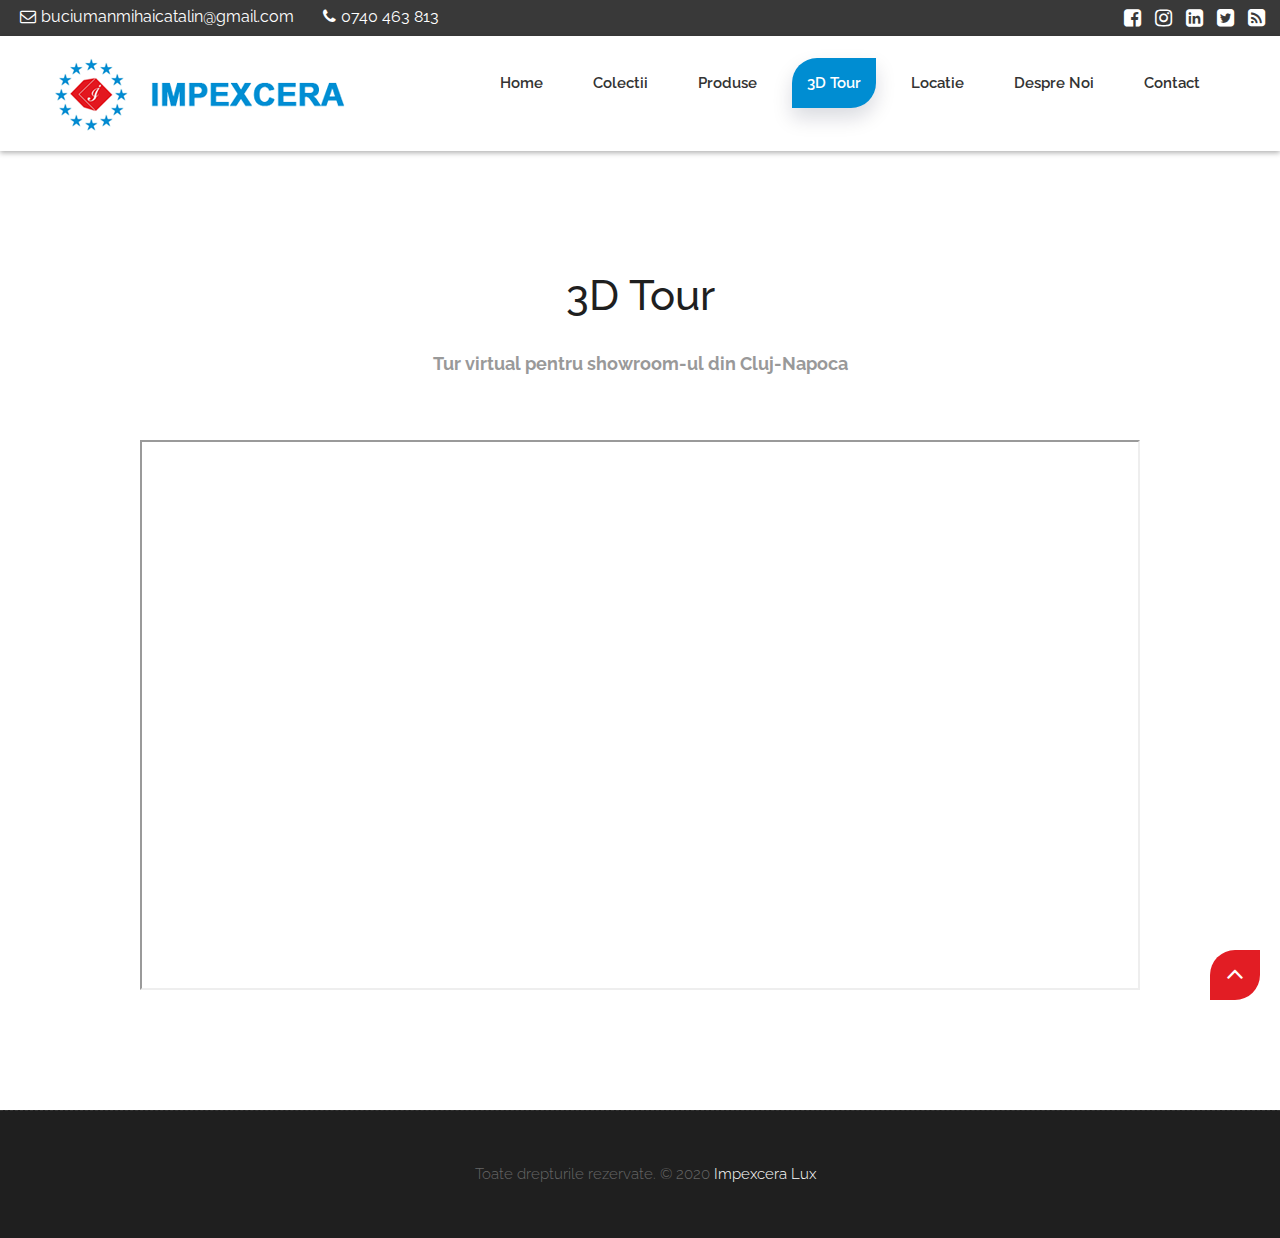
==== 3D.html @ bd49c6f1 "Split into 2 repositories" ====
<!DOCTYPE html>
<html lang="en">

    <!-- Basic -->
    <meta charset="utf-8">
    <meta http-equiv="X-UA-Compatible" content="IE=edge">

    <!-- Mobile Metas -->
    <meta name="viewport" content="width=device-width, minimum-scale=1.0, maximum-scale=1.0, user-scalable=no">

     <!-- Site Metas -->
    <title>Impexcera Lux</title>
    <meta name="keywords" content="">
    <meta name="description" content="">
    <meta name="author" content="">

    <!-- Site Icons -->
    <link rel="shortcut icon" href="images/favicon_impexcera.ico" type="image/x-icon" />
    <link rel="apple-touch-icon" href="images/logos/favicon_impexcera.png">

    <!-- Bootstrap CSS -->
    <link rel="stylesheet" href="css/bootstrap.min.css">
    <!-- Site CSS -->
    <link rel="stylesheet" href="style.css">
    <!-- Responsive CSS -->
    <link rel="stylesheet" href="css/responsive.css">
    <!-- Custom CSS -->
    <link rel="stylesheet" href="css/custom.css">

    <!-- Modernizer for Portfolio -->
    <script src="js/modernizer.js"></script>

</head>
<body>

	<div class="top-bar">
		<div class="container-fluid">
			<div class="row">
				<div class="col-md-6 col-sm-6">
					<div class="left-top">
						<div class="email-box">
							<a href="#"><i class="fa fa-envelope-o" aria-hidden="true"></i>buciumanmihaicatalin@gmail.com</a>
						</div>
						<div class="phone-box">
							<a href="tel:0740463813"><i class="fa fa-phone" aria-hidden="true"></i>0740 463 813</a>
						</div>
					</div>
				</div>
				<div class="col-md-6 col-sm-6">
					<div class="right-top">
						<div class="social-box">
							<ul>
								<li><a href="#"><i class="fa fa-facebook-square" aria-hidden="true"></i></a></li>
								<li><a href="#"><i class="fa fa-instagram" aria-hidden="true"></i></a></li>
								<li><a href="#"><i class="fa fa-linkedin-square" aria-hidden="true"></i></a></li>
								<li><a href="#"><i class="fa fa-twitter-square" aria-hidden="true"></i></a></li>
								<li><a href="#"><i class="fa fa-rss-square" aria-hidden="true"></i></a></li>
							<ul>
						</div>
					</div>
				</div>
			</div>
		</div>
	</div>
    <header class="header header_style_01">
        <nav class="megamenu navbar navbar-default">
            <div class="container-fluid">
                <div class="navbar-header">
                    <button type="button" class="navbar-toggle collapsed" data-toggle="collapse" data-target="#navbar" aria-expanded="false" aria-controls="navbar">
                        <span class="sr-only">Toggle navigation</span>
                        <span class="icon-bar"></span>
                        <span class="icon-bar"></span>
                        <span class="icon-bar"></span>
                    </button>
                    <a class="navbar-brand" href="index.html"><img src="images/logos/logo.png" alt="image"></a>
                </div>
                <div id="navbar" class="navbar-collapse collapse">
                    <ul class="nav navbar-nav navbar-right">
                        <li><a href="index.html">Home</a></li>
                        <li><a href="portfolio.html">Colectii</a></li>
                        <li><a href="elements.html">Produse</a></li>
                        <li><a class="active" href="3D.html">3D Tour</a></li>
                        <li><a href="locatie.html">Locatie</a></li>
                        <li><a href="about-us.html">Despre noi</a></li>
                        <li><a href="contact.html">Contact</a></li>
                    </ul>
                </div>
            </div>
        </nav>
    </header>

    <style>
        body {
            background: url('uploads/bg_3d.jpg') no-repeat center center fixed;
            -webkit-background-size: cover;
            -moz-background-size: cover;
            -o-background-size: cover;
            background-size: cover;
        }
        iframe {
        display:block;
        margin:auto;
        width: 1000px;
        height: 550px;
        }
    </style>

    <div id="about" class="section wb">
        <div class="container">
            <div class="section-title text-center">
                <h3>3D Tour</h3>
                <p class="lead"><b>Tur virtual pentru showroom-ul din Cluj-Napoca</b></p>
            </div>
        </div>
        <div class="container">
            <iframe src='https://viar.live/embed/tour/tvjas2' allowfullscreen style="margin: auto;"></iframe>
        </div>
    </div>


    <div class="copyrights">
        <div class="container">
            <div class="footer-distributed">
                <div class="footer-left">
                    <p class="footer-company-name">Toate drepturile rezervate. &copy; 2020 <a href="#">Impexcera Lux</a></p>
                </div>
            </div>
        </div><!-- end container -->
    </div><!-- end copyrights -->
    <a href="#" id="scroll-to-top" class="dmtop global-radius"><i class="fa fa-angle-up"></i></a>

    <!-- ALL JS FILES -->
    <script src="js/all.js"></script>
    <!-- ALL PLUGINS -->
    <script src="js/custom.js"></script>
    <script src="js/portfolio.js"></script>
    <script src="js/hoverdir.js"></script>
</body>
</html>
---- style.css ----
/*------------------------------------------------------------------
    Version: 1.0
-------------------------------------------------------------------*/


/*------------------------------------------------------------------
    [Table of contents]

    1. IMPORT FONTS
    2. IMPORT FILES
    3. SKELETON
    4. WP CORE
    5. HEADER
    6. SECTIONS
    7. SECTIONS
    8. PORTFOLIO
    9. TESTIMONIALS
    10. PRICING TABLES
    11. ICON BOXES
    12. MESSAGE BOXES
    13. FEATURES
    14. CONTACT
    15. FOOTER
    16. MISC
    17. BUTTONS
-------------------------------------------------------------------*/


/*------------------------------------------------------------------
    IMPORT FONTS
-------------------------------------------------------------------*/

@import url('https://fonts.googleapis.com/css?family=Raleway:100,200,300,400,500,600,700,900');

/*------------------------------------------------------------------
    IMPORT FILES
-------------------------------------------------------------------*/

@import url(css/animate.css);
@import url(css/flaticon.css);
@import url(css/icomoon.css);
@import url(css/prettyPhoto.css);
@import url(css/owl.carousel.css);
@import url(css/font-awesome.min.css);

/*------------------------------------------------------------------
    SKELETON
-------------------------------------------------------------------*/

body {
    color: #999;
    font-size: 15px;
    font-family: 'Raleway', sans-serif;
    line-height: 1.80857;
}

body.demos .section {
    background: url(images/bg.png) repeat top center #f2f3f5;
}

body.demos .section-title img {
    max-width: 280px;
    display: block;
    margin: 10px auto;
}

body.demos .service-widget h3 {
    border-bottom: 1px solid #ededed;
    font-size: 18px;
    padding: 20px 0;
    background-color: #ffffff;
}

body.demos .service-widget {
    margin: 0 0 30px;
    padding: 30px;
    background-color: #fff
}

body.demos .container-fluid {
    max-width: 1080px
}

a {
    color: #1f1f1f;
    text-decoration: none !important;
    outline: none !important;
    -webkit-transition: all .3s ease-in-out;
    -moz-transition: all .3s ease-in-out;
    -ms-transition: all .3s ease-in-out;
    -o-transition: all .3s ease-in-out;
    transition: all .3s ease-in-out;
}

h1,
h2,
h3,
h4,
h5,
h6 {
    letter-spacing: 0;
    font-weight: normal;
    position: relative;
    padding: 0 0 10px 0;
    font-weight: normal;
    line-height: 120% !important;
    color: #1f1f1f;
    margin: 0
}

h1 {
    font-size: 24px
}

h2 {
    font-size: 22px
}

h3 {
    font-size: 18px
}

h4 {
    font-size: 16px
}

h5 {
    font-size: 14px
}

h6 {
    font-size: 13px
}

h1 a,
h2 a,
h3 a,
h4 a,
h5 a,
h6 a {
    color: #212121;
    text-decoration: none!important;
    opacity: 1
}

h1 a:hover,
h2 a:hover,
h3 a:hover,
h4 a:hover,
h5 a:hover,
h6 a:hover {
    opacity: .8
}

a {
    color: #1f1f1f;
    text-decoration: none;
    outline: none;
}

a,
.btn {
    text-decoration: none !important;
    outline: none !important;
    -webkit-transition: all .3s ease-in-out;
    -moz-transition: all .3s ease-in-out;
    -ms-transition: all .3s ease-in-out;
    -o-transition: all .3s ease-in-out;
    transition: all .3s ease-in-out;
}

.btn-custom {
    margin-top: 20px;
    background-color: transparent !important;
    border: 2px solid #ddd;
    padding: 12px 40px;
    font-size: 16px;
}

.lead {
    font-size: 18px;
    line-height: 30px;
    color: #767676;
    margin: 0;
    padding: 0;
}

blockquote {
    margin: 20px 0 20px;
    padding: 30px;
}

ul, li, ol{
	margin: 0px;
	padding: 0px;
	list-style: none;
}

/*------------------------------------------------------------------
    WP CORE
-------------------------------------------------------------------*/

.first {
    clear: both
}

.last {
    margin-right: 0
}

.alignnone {
    margin: 5px 20px 20px 0;
}

.aligncenter,
div.aligncenter {
    display: block;
    margin: 5px auto 5px auto;
}

.alignright {
    float: right;
    margin: 10px 0 20px 20px;
}

.alignleft {
    float: left;
    margin: 10px 20px 20px 0;
}

a img.alignright {
    float: right;
    margin: 10px 0 20px 20px;
}

a img.alignnone {
    margin: 10px 20px 20px 0;
}

a img.alignleft {
    float: left;
    margin: 10px 20px 20px 0;
}

a img.aligncenter {
    display: block;
    margin-left: auto;
    margin-right: auto
}

.wp-caption {
    background: #fff;
    border: 1px solid #f0f0f0;
    max-width: 96%;
    /* Image does not overflow the content area */
    padding: 5px 3px 10px;
    text-align: center;
}

.wp-caption.alignnone {
    margin: 5px 20px 20px 0;
}

.wp-caption.alignleft {
    margin: 5px 20px 20px 0;
}

.wp-caption.alignright {
    margin: 5px 0 20px 20px;
}

.wp-caption img {
    border: 0 none;
    height: auto;
    margin: 0;
    max-width: 98.5%;
    padding: 0;
    width: auto;
}

.wp-caption p.wp-caption-text {
    font-size: 11px;
    line-height: 17px;
    margin: 0;
    padding: 0 4px 5px;
}


/* Text meant only for screen readers. */

.screen-reader-text {
    clip: rect(1px, 1px, 1px, 1px);
    position: absolute !important;
    height: 1px;
    width: 1px;
    overflow: hidden;
}

.screen-reader-text:focus {
    background-color: #f1f1f1;
    border-radius: 3px;
    box-shadow: 0 0 2px 2px rgba(0, 0, 0, 0.6);
    clip: auto !important;
    color: #21759b;
    display: block;
    font-size: 14px;
    font-size: 0.875rem;
    font-weight: bold;
    height: auto;
    left: 5px;
    line-height: normal;
    padding: 15px 23px 14px;
    text-decoration: none;
    top: 5px;
    width: auto;
    z-index: 100000;
    /* Above WP toolbar. */
}

/*------------------------------------------------------------------
    Top head
-------------------------------------------------------------------*/

.top-bar{
	background: #393939;
}
.left-top{
	padding: 3px 0px;
}
.email-box{
	display: inline-block;
	margin-right: 20px;
}
.email-box a{
	color: #ffffff;
	font-size: 16px;
}
.email-box a:hover{
	color: #008dd2;
}
.email-box a i{
	padding: 0px 5px;
}
.phone-box{
	display: inline-block;
}

.phone-box a{
	color: #ffffff;
	font-size: 16px;
}
.phone-box a:hover{
	color: #008dd2;
}
.phone-box a i{
	padding: 0px 5px;
}

.social-box{
	float: right;
}

.social-box ul li{
	display: inline-block;
	padding-left: 10px;
}

.social-box ul li a{
	color: #ffffff;
	font-size: 20px;
}
.social-box ul li a:hover{
	color: #008dd2;
}


/*------------------------------------------------------------------
    HEADER
-------------------------------------------------------------------*/

.megamenu .nav,
.megamenu .collapse,
.megamenu .dropup,
.megamenu .dropdown {
    position: static;
}

.megamenu .container-fluid {
    position: relative;
}

.megamenu .dropdown-menu {
    left: auto;
}

.megamenu .megamenu-content {
    padding: 20px 30px;
}

.megamenu .dropdown.megamenu-fw .dropdown-menu {
    left: 0;
    right: 0;
}

.megamenu .list-unstyled {
    min-width: 200px;
}

.header_style_01 {
    background-color: rgba(255, 255, 255);
    display: block;
    left: 0;
    padding: 20px 40px !important;
    position: relative;
    right: 0;
    top: 0;
    width: 100%;
	-webkit-box-shadow: 0px 2px 5px 0px rgba(0,0,0,0.30);
	-moz-box-shadow: 0px 2px 5px 0px rgba(0,0,0,0.30);
	box-shadow: 0px 2px 5px 0px rgba(0,0,0,0.30);
    z-index: 111;
}

.header_style_01 .navbar-default {
    background-color: transparent;
    border: 0;
	border-radius: 0px;
}

.header_style_01 .navbar,
.header_style_01 .navbar-nav,
.header_style_01 .navbar-default,
.header_style_01 .nav {
    margin-bottom: 0 !important;
}

.header_style_01 .navbar-brand {
    padding: 2px 15px 0 15px;
	height: auto;
}

.header_style_01 .navbar-default .navbar-nav > li > a {
    border-radius: 0;
    color: #ffffff;
    font-size: 15px;
    font-style: normal;
    font-weight: 600;
    text-transform: capitalize;
    background-color: transparent;
}

.header_style_01 .navbar-default .navbar-nav > li a {
	color: #333333;
	padding: 15px 15px;
}

.header_style_01 .navbar-default .navbar-nav > li a.active{
	color: #ffffff;
	box-shadow: 0 10px 20px 0 rgba(5, 16, 44, .15);
	border-radius: 25px 0px 25px 0px;
	background: #008dd2;
}

.header_style_01 .navbar-default .navbar-nav > li:hover a,
.header_style_01 .navbar-default .navbar-nav > li:focus a {
    color: #ffffff;
	box-shadow: 0 10px 20px 0 rgba(5, 16, 44, .15);
	border-radius: 25px 0px 25px 0px;
	background: #008dd2;
}

.header_style_01 .navbar-right > li {
    margin-top: 2px;
    -webkit-transition: all .3s ease-in-out;
    -moz-transition: all .3s ease-in-out;
    -ms-transition: all .3s ease-in-out;
    -o-transition: all .3s ease-in-out;
    transition: all .3s ease-in-out;
}

.header_style_01 .navbar-right > li > a {
    padding-bottom: 10px;
    padding-top: 10px;
}

li.social-links {
    margin: 0 8px;
}

li.social-links a {
    padding: 13px 0 !important;
}

.navbar-nav li {
    position: relative;
	margin: 0px 10px;
}

.navbar-nav span {
    font-size: 24px;
    position: absolute;
    right: 2px;
    top: 13px;
}

/*------------------------------------------------------------------
    Banner Slider
-------------------------------------------------------------------*/

.slider-bg-one {
    background-image: url("uploads/slider_01.jpg");
    background-position: center center;
    background-repeat: no-repeat;
    background-size: cover;
}

.slider-bg-two {
    background-image: url("uploads/slider_02.jpg");
    background-position: center center;
    background-repeat: no-repeat;
    background-size: cover;
}

.slider-bg-three {
    background-image: url("uploads/slider_03.jpg");
    background-position: center center;
    background-repeat: no-repeat;
    background-size: cover;
}

.slider-content-area {
    height: 100vh;
    position: relative;
}

.home-one-slider-otem .slider-content-area {
    height: 650px;
    position: relative;
}

.slide-text {
    position: absolute;
    top: 50%;
    transform: translateY(-50%);
    width: 100%;
    z-index: 1;
}

.slide-text h1 {
    color: #fff;
    font-size: 70px;
    font-weight: 700;
    text-transform: capitalize;
	text-shadow: 0px 4px 3px rgba(0,0,0,0.4),
             0px 8px 13px rgba(0,0,0,0.1),
             0px 18px 23px rgba(0,0,0,0.1);
}

.slide-text h1 span{
	color: #008dd2;
}

.slide-text h2 {
    color: #fff;
    font-size: 22px;
    letter-spacing: 1px;
    margin-bottom: 20px;
	text-shadow: 0px 4px 3px rgba(0,0,0,0.4),
             0px 8px 13px rgba(0,0,0,0.1),
             0px 18px 23px rgba(0,0,0,0.1);
}


.slider-wrapper .owl-nav .owl-prev, .slider-wrapper .owl-nav .owl-next {
    background: #e21d24;
    height: 60px;
    top: 50%;
    transform: translateY(-50%);
    transition: all 0s ease-in-out 0s; /* am schimbat tranzitia ca sa nu se vada rosu|negru|albastru la buton */
    width: 60px;
	border-radius: 25px 0px 25px 0px;
}

.slider-wrapper .owl-nav .owl-prev:hover, .slider-wrapper .owl-nav .owl-next:hover {
	background: #008dd2;
}

.slider-wrapper .owl-nav .owl-prev {
    margin-left: 0%;
	left: 0px;
	position: absolute;
}

.slider-wrapper .owl-nav .owl-prev i{
	position: absolute;
	left: 0px;
	right: 0;
	width: auto;
	height: auto;
	background: none;
	color: #ffffff;
}

.slider-wrapper .owl-nav .owl-next {
    margin-right: 0%;
    right: 0;
	position: absolute;
}

.slider-wrapper .owl-nav .owl-next i{
	position: absolute;
	right: 0;
	left: 0px;
	width: auto;
	height: auto;
	background: none;
	color: #ffffff;
}

.home-one-slider-otem::before{
	content: "";
	position: absolute;
	background: rgba(0,0,0, 0.3);/* aici e nebunia aia de transparency*/
	width: 100%;
	height: 100%;
	top: 0%;
	left: 100%;
	z-index: 1
}


/*------------------------------------------------------------------
    SECTIONS
-------------------------------------------------------------------*/

.parallax {
    background-attachment: fixed;
    background-size: cover;
    height: 100%;
    padding: 120px 0;
    position: relative;
    width: 100%;
}

.parallax.parallax-off {
    background-attachment: scroll !important;
    display: block;
    height: 100%;
    min-height: 100%;
    overflow: hidden;
    position: relative;
    background-position: center center;
    vertical-align: sub;
    width: 100%;
    z-index: 2;
}

.no-scroll-xy {
    overflow: hidden !important;
    -webkit-transition: all .4s ease-in-out;
    -moz-transition: all .4s ease-in-out;
    -ms-transition: all .4s ease-in-out;
    -o-transition: all .4s ease-in-out;
    transition: all .4s ease-in-out;
}

.section {
    display: block;
    position: relative;
    overflow: hidden;
    padding: 120px 0;
}

.noover {
    overflow: visible;
}

.noover .btn-dark {
    border: 0 !important;
}

.nopad {
    padding: 0;
}

.nopadtop {
    padding-top: 0;
}

.section.wb {
    background-color: #ffffff;
}

.section.lb {
    background-color: #f2f3f5;
}

.section.db {
    background-color: #1f1f1f;
}

.section.color1 {
    background-color: #448AFF;
}

.first-section {
    display: block;
    position: relative;
    overflow: hidden;
    padding: 16em 0 13em;
}

.first-section h2 {
    color: #ffffff;
    font-size: 68px;
    font-weight: 300;
    text-transform: capitalize;
    display: block;
    margin: 0;
    padding: 0 0 30px;
    position: relative;
}

.first-section .lead {
    font-size: 21px;
    font-weight: 300;
    padding: 0 0 40px;
    margin: 0;
    line-height: inherit;
    color: #ffffff;
}

.macbookright {
    width: 980px;
    position: absolute;
    right: -15%;
    bottom: -6%;
}

.section-title {
    display: block;
    position: relative;
    margin-bottom: 60px;
}

.section-title p {
    color: #999;
    font-weight: 400;
    font-size: 18px;
    line-height: 33px;
    margin: 0;
}

.section-title h3 {
    font-size: 42px;
    font-weight: 500;
    line-height: 62px;
    margin: 0 0 25px;
    padding: 0;
    text-transform: none;
}

.section.colorsection p,
.section.colorsection h3,
.section.db h3 {
    color: #ffffff;
}

.service-widget{
	background: #ffffff;
}

.section.lb .service-dit h3{
	padding: 12px 0px;
}
.service-dit{
	padding: 20px 15px;
}


/*------------------------------------------------------------------
    PORTFOLIO
-------------------------------------------------------------------*/

.item-h2,
.item-h1 {
    height: 100% !important;
    height: auto !important;
}

.isotope-item {
    z-index: 2;
    padding: 0;
}

.isotope-hidden.isotope-item {
    pointer-events: none;
    z-index: 1;
}

.isotope,
.isotope .isotope-item {
    /* change duration value to whatever you like */
    -webkit-transition-duration: 0.8s;
    -moz-transition-duration: 0.8s;
    transition-duration: 0.8s;
}

.isotope {
    -webkit-transition-property: height, width;
    -moz-transition-property: height, width;
    transition-property: height, width;
}

.isotope .isotope-item {
    -webkit-transition-property: -webkit-transform, opacity;
    -moz-transition-property: -moz-transform, opacity;
    transition-property: transform, opacity;
}

.portfolio-filter ul {
    padding: 0;
    z-index: 2;
    display: block;
    position: relative;
    margin: 0;
}

.portfolio-filter ul li {
    border-radius: 0;
    display: inline-block;
    margin: 0 5px 0 0;
    text-decoration: none;
    text-transform: uppercase;
    vertical-align: middle;
}

.portfolio-filter ul li:last-child:after {
    content: "";
}

.portfolio-filter ul li .btn-dark {
    box-shadow: none;
    background-color: transparent;
    border: 2px solid #008dd2 !important;
    color: #e21d24;
    font-weight: 500;
    font-size: 14px;
    padding: 15px 35px;
}

.da-thumbs {
    list-style: none;
    position: relative;
    padding: 0;
}

.da-thumbs .pitem {
    margin: 0;
    padding: 15px;
    position: relative;
}

.da-thumbs .pitem a,
.da-thumbs .pitem a img {
    display: block;
    position: relative;
}

.da-thumbs .pitem a {
    overflow: hidden;
}

.da-thumbs .pitem a div {
    position: absolute;
    background-color: rgba(0, 0, 0, 0.8);
    width: 100%;
    height: 100%;
}

.da-thumbs .pitem a div h3 {
    display: block;
    color: #ffffff;
    font-size: 20px;
    padding: 30px 15px;
    text-transform: capitalize;
    font-weight: normal;
}

.da-thumbs .pitem a div h3 small {
    display: block;
    color: #ffffff;
    margin-top: 5px;
    font-size: 13px;
    font-weight: 300;
}

.da-thumbs .pitem a div i {
    background-color: #008dd2;
    position: absolute;
    color: #ffffff !important;
    bottom: 0;
    font-size: 15px;
    z-index: 12;
    right: 0;
    width: 50px;
    height: 50px;
    line-height: 50px;
    text-align: center;
	border-radius: 25px 0px 0px 0px;
}


/*------------------------------------------------------------------
    TESTIMONIALS
-------------------------------------------------------------------*/

.logos img {
    margin: auto;
    display: block;
    text-align: center;
    width: 100%;
    opacity: 0.3;
}

.logos img:hover {
    opacity: 0.5;
}

.desc h3 i {
    color: #008dd2;
    font-size: 37px;
    vertical-align: middle;
    margin-right: 12px;
}

.desc {
    padding: 30px;
    position: relative;
    background: #393939;
    border: 1px solid #393939;
	-webkit-border-radius: 25px 0px 25px 0px;
	-moz-border-radius: 25px 0px 25px 0px;
	border-radius: 25px 0px 25px 0px;
}

.testi-meta {
    display: block;
    margin-top: 20px;
}

.testimonial h4 {
    font-size: 18px;
    color: #ffffff;
    padding: 13px 0 0;
}

.testimonial img {
    max-width: 55px;
}

.testimonial small {
    margin-top: 7px;
    font-size: 16px;
    display: block;
}

.testimonial {
    background-color: transparent;
}

.testimonial h3 {
    padding: 0 0 10px;
    font-size: 20px;
    font-weight: 600;
}

.testimonial small,
.testimonial .lead {
    background-color: transparent;
    color: #aaa;
    display: block;
    font-size: 16px;
    font-style: italic;
    line-height: 30px;
    margin: 0;
    padding: 0;
    position: relative;
}

.testimonial p:after {
    display: none;
}


/*------------------------------------------------------------------
    PRICING TABLES
-------------------------------------------------------------------*/

.pricing-table {
    margin: 50px 0 0 0;
    background: #fff;
    box-shadow: 0 5px 14px rgba(0, 0, 0, 0.1);
}

.pricing-table i {
    width: 30px;
    color: #c2c2c2;
    display: inline-block;
    margin-right: 10px;
    padding-right: 5px;
    border-right: 1px solid #ececec;
}

.pricing-table .btn-dark {
    padding: 10px 24px;
    font-size: 15px;
}

.pricing-table strong {
    font-weight: 600;
    margin-right: 6px;
    color: #1f1f1f;
}

.pricing-table-header {
    padding: 30px 0 25px 0;
    background: #ffffff;
}

.pricing-table-header h2 {
    font-size: 31px;
    margin: 0;
    padding: 0;
    font-weight: 300;
}

.pricing-table-header h3 {
    font-size: 15px;
    font-weight: 600;
    color: #aaaaaa;
    margin-top: 10px;
    text-transform: uppercase;
}

.pricing-table-space {
    height: 10px;
}

.pricing-table-text {
    margin: 15px 30px 0 30px;
    padding: 0 10px 15px 10px;
    border-bottom: 1px solid #ececec;
    font-weight: 300;
    line-height: 30px;
    color: #c2c2c2;
    font-size: 16px;
}

.pricing-table-text p {
    font-weight: 400;
}

.pricing-table-features {
    margin: 15px 30px 0 30px;
    padding: 0 10px 15px 30px;
    border-bottom: 1px solid #ececec;
    text-align: left;
    line-height: 30px;
    font-size: 16px;
    color: #c2c2c2;
}

.pricing-table-highlighted h3,
.pricing-table-highlighted h2 {
    color: #ffffff !important;
}

.pricing-table-sign-up {
    margin-top: 25px;
    padding-bottom: 30px;
}


/* Highlighted table */

.pricing-table-highlighted {
    margin-top: 0;
}

.m130 {
    margin-top: 130px;
}

.nav-pills {
    border: 1px solid #e1e1e1;
}

.nav-pills > li {
    width: 50%;
    padding: 10px;
    float: left;
    margin: 0 !important;
}

.nav-pills > li > a {
    margin: 0!important;
    text-align: center;
    background-color: #f4f4f4;
}


/*------------------------------------------------------------------
    ICON BOXES
-------------------------------------------------------------------*/

.icon-wrapper {
    position: relative;
    cursor: pointer;
    display: block;
    z-index: 1;
}

.icon-wrapper i {
    width: 75px;
    height: 75px;
    text-align: center;
    line-height: 75px;
    font-size: 28px;
    background-color: #f2f3f5;
    color: #1f1f1f;
    margin-top: 0;
}

.small-icons.icon-wrapper:hover i,
.small-icons.icon-wrapper:hover i:hover,
.small-icons.icon-wrapper i {
    width: auto !important;
    height: auto !important;
    line-height: 1 !important;
    padding: 0 !important;
    color: #e3e3e3 !important;
    background-color: transparent !important;
    background: none !important;
    margin-right: 10px !important;
    vertical-align: middle;
    font-size: 24px !important;
}

.small-icons.icon-wrapper h3 {
    font-size: 18px;
    padding-bottom: 5px;
}

.small-icons.icon-wrapper p {
    padding: 0;
    margin: 0;
}

.icon-wrapper h3 {
    font-size: 21px;
    padding: 0 0 15px;
    margin: 0;
}

.icon-wrapper p {
    margin-bottom: 0;
    padding-left: 95px;
}

.icon-wrapper p small {
    display: block;
    color: #999;
    margin-top: 10px;
    text-transform: none;
    font-weight: 600;
    font-size: 16px;
}

.icon-wrapper p small:after {
    content: "\f105";
    font-family: FontAwesome;
    margin-left: 5px;
    font-size: 11px;
}

.effect-1 {
    display: inline-block;
    cursor: pointer;
    text-align: center;
    position: relative;
    text-decoration: none;
    z-index: 1;
}

.effect-1:after {
    pointer-events: none;
    position: absolute;
    width: 100%;
    height: 100%;
    border-radius: 50%;
    content: '';
    -webkit-box-sizing: content-box;
    -moz-box-sizing: content-box;
    box-sizing: content-box;
}

.effect-1 {
    -webkit-transition: background 0.2s, color 0.2s;
    -moz-transition: background 0.2s, color 0.2s;
    transition: background 0.2s, color 0.2s;
}

.effect-1:after {
    top: -7px;
    left: -7px;
    padding: 7px;
    box-shadow: 0 0 0 2px #e21d24;
    -webkit-transition: -webkit-transform 0.2s, opacity 0.2s;
    -webkit-transform: scale(.8);
    -moz-transition: -moz-transform 0.2s, opacity 0.2s;
    -moz-transform: scale(.8);
    -ms-transform: scale(.8);
    transition: transform 0.2s, opacity 0.2s;
    transform: scale(.8);
    opacity: 0;
}

.effect-1:hover:after {
    -webkit-transform: scale(1);
    -moz-transform: scale(1);
    -ms-transform: scale(1);
    transform: scale(1);
    opacity: 1;
}

.effect-1:after {
    -webkit-transform: scale(1.2);
    -moz-transform: scale(1.2);
    -ms-transform: scale(1.2);
    transform: scale(1.2);
}

.effect-1:hover:after {
    -webkit-transform: scale(1);
    -moz-transform: scale(1);
    -ms-transform: scale(1);
    transform: scale(1);
    opacity: 1;
}


/*------------------------------------------------------------------
    MESSAGE BOXES
-------------------------------------------------------------------*/

.service-widget h3 {
    font-size: 22px;
    color: #ffffff;
    padding: 20px 0 12px;
    margin: 0;
	font-weight: 600;
}

.service-widget h3 a,
.section.wb .service-widget h3,
.section.lb .service-widget h3 {
    color: #1f1f1f;
}

.service-widget p {
    margin-bottom: 0;
    padding-bottom: 0;
}

.message-box h4 {
    text-transform: uppercase;
    padding: 0;
    margin: 0 0 5px;
    font-weight: 600;
    letter-spacing: 0.5px;
    font-size: 15px;
    color: #999;
}

.message-box h2 {
    font-size: 28px;
    font-weight: 500;
    padding: 0 0 10px;
    margin: 0;
    line-height: 62px;
    margin-top: 0;
    text-transform: none;
}

.message-box p {
    margin-bottom: 20px;
}

.message-box .lead {
    padding-top: 10px;
    font-size: 19px;
    font-style: italic;
    color: #999;
    padding-bottom: 0;
}

.post-media {
    position: relative;
}

.post-media img {
    width: 100%;
}

.playbutton {
    position: absolute;
    color: #ffffff !important;
    top: 40%;
    font-size: 60px;
    z-index: 12;
    left: 0;
    right: 0;
    text-align: center;
    margin: -20px auto;
}

.hoverbutton {
    background-color: #008dd2;
    position: absolute;
    color: #ffffff !important;
    top: 48%;
    font-size: 21px;
    z-index: 12;
    left: 0;
    opacity: 0;
    right: 0;
    width: 50px;
    height: 50px;
    line-height: 50px;
    text-align: center;
    margin: -20px auto;
}

.service-widget:hover .hoverbutton {
    opacity: 1;
}

hr.hr1 {
    position: relative;
    margin: 60px 0;
    border: 1px dashed #f2f3f5;
}

hr.hr2 {
    position: relative;
    margin: 17px 0;
    border: 1px dashed #f2f3f5;
}

hr.hr3 {
    position: relative;
    margin: 25px 0 30px 0;
    border: 1px dashed #f2f3f5;
}

hr.invis {
    border-color: transparent;
}

hr.invis1 {
    margin: 10px 0;
    border-color: transparent;
}

.section.parallax hr.hr1 {
    border-color: rgba(255, 255, 255, 0.1);
}

.sep1 {
    display: block;
    position: absolute;
    content: '';
    width: 40px;
    height: 40px;
    bottom: -20px;
    left: 50%;
    margin-left: -14px;
    background-color: #1f1f1f;
    -ms-transform: rotate(45deg);
    -webkit-transform: rotate(45deg);
    transform: rotate(45deg);
    z-index: 1;
}

.sep2 {
    display: block;
    position: absolute;
    content: '';
    width: 40px;
    height: 40px;
    top: -20px;
    left: 50%;
    margin-left: -14px;
    background-color: #1f1f1f;
    -ms-transform: rotate(45deg);
    -webkit-transform: rotate(45deg);
    transform: rotate(45deg);
    z-index: 1;
}


/* Divider Styles */

.divider-wrapper {
    width: 100%;
    box-shadow: 0 5px 14px rgba(0, 0, 0, 0.1);
    height: 540px;
    margin: 0 auto;
    position: relative;
}

.divider-wrapper:hover {
    cursor: none;
}

.divider-bar {
    position: absolute;
    width: 10px;
    left: 50%;
    top: -10px;
    bottom: -15px;
}

.code-wrapper {
    border: 1px solid #ffffff;
    display: block;
    overflow: hidden;
    width: 100%;
    height: 100%;
    position: relative;
    background: url("uploads/code.jpg") no-repeat;
}

.design-wrapper {
    overflow: hidden;
    position: absolute;
    top: 0;
    left: 0;
    right: 0;
    bottom: 0;
    -webkit-transform: translateX(50%);
    transform: translateX(50%);
}

.design-image {
    display: block;
    width: 100%;
    height: 100%;
    position: relative;
    -webkit-transform: translateX(-50%);
    transform: translateX(-50%);
    background: url("uploads/design.jpg") no-repeat;
}


/*------------------------------------------------------------------
    FEATURES
-------------------------------------------------------------------*/

.customwidget h1 {
    font-size: 44px;
    color: #ffffff;
    padding: 15px 0 25px;
    margin: 0;
    line-height: 1 !important;
    font-weight: 500;
}

.customwidget ul {
    padding: 0;
    display: block;
    margin-bottom: 30px;
}

.customwidget li i {
    margin-right: 5px;
}

.customwidget li {
    color: #ffffff;
    margin-right: 10px;
}

.image-center img {
    position: relative;
    margin: 0 0 -208px;
    z-index: 10;
    padding-right: 30px;
    text-align: center;
}

.customwidget p {
    font-style: italic;
    font-size: 18px;
    padding: 0 0 10px;
}

.img-center img {
    width: 100%;
    box-shadow: 0 5px 14px rgba(0, 0, 0, 0.1);
}

.img-center {
    margin: auto;
}

#features li p {
    margin-bottom: 0;
    padding-bottom: 0;
}

#features li {
    display: table;
    width: 100%;
    margin: 64px 0;
    cursor: pointer;
	-webkit-box-shadow: 0px 5px 35px 0px rgba(148, 146, 245, 0.15);
	box-shadow: 0px 5px 35px 0px rgba(148, 146, 245, 0.15);
	background: #393939;
	border-radius: 25px 0px 25px 0px;
	transition: all 1s ease-in-out;
}

#features li:hover {
	transform: scale(1.07);
	transition: all 1s ease-in-out;
	z-index: 1000;
}

.features-left,
.features-right {
    padding: 0 10px;
}

.features-right li:last-child,
.features-left li:last-child {
    margin-bottom: 0px;
    padding-bottom: 0 !important;
}

.features-right li i,
.features-left li i {
    width: 68px;
    height: 68px;
    line-height: 68px;
    display: table;
    border-radius: 25px 0px 25px 0px;
    font-size: 26px;
	color: #ffffff;
    background-color: #008dd2;
    margin: 0 auto 22px;
    position: relative;
    text-align: center;
    z-index: 55;
    transition: .4s;
    padding: 0;
}

.features-right li i:hover,
.features-left li i:hover {
	background: #e21d24;
}

#features i img {
    display: table;
    margin: 0 auto;
}

.features-left li i:before,
.features-right li i:before {
    text-align: center;
}

.features-right li i .ico-current,
.features-left li i .ico-current {
    opacity: 1;
    transition: .4s;
    visibility: visible;
}

.features-right li i .ico-hover,
.features-left li i .ico-hover {
    opacity: 0;
    transition: .4s;
    visibility: hidden;
    top: 19px;
}

.features-right li:hover .ico-current,
.features-left li:hover .ico-current {
    opacity: 0;
    transition: .4s;
    visibility: hidden;
}

.features-right li:hover .ico-hover,
.features-left li:hover .ico-hover {
    opacity: 1;
    transition: .4s;
    visibility: visible;
}

.features-right i {
    float: left;
}

.fr-inner {
    margin-left: 90px;
}

.features-left i {
    float: right;
}

.fl-inner {
    text-align: right;
    margin-right: 90px;
}

#features h4 {
    text-transform: capitalize;
    margin: 0;
    font-size: 19px;
	color: #ffffff;
}


/*------------------------------------------------------------------
    CONTACT
-------------------------------------------------------------------*/

.bootstrap-select {
    width: 100% \0;
    /*IE9 and below*/
}

.bootstrap-select > .dropdown-toggle {
    width: 100%;
    padding-right: 25px;
}

.has-error .bootstrap-select .dropdown-toggle,
.error .bootstrap-select .dropdown-toggle {
    border-color: #b94a48;
}

.bootstrap-select.fit-width {
    width: auto !important;
}

.bootstrap-select:not([class*="col-"]):not([class*="form-control"]):not(.input-group-btn) {
    width: 100%;
}

.bootstrap-select .dropdown-toggle:focus {
    outline: thin dotted #333333 !important;
    outline: 5px auto -webkit-focus-ring-color !important;
    outline-offset: -2px;
}

.bootstrap-select.form-control {
    margin-bottom: 0;
    padding: 0;
    border: none;
}

.bootstrap-select.form-control:not([class*="col-"]) {
    width: 100%;
}

.bootstrap-select.form-control.input-group-btn {
    z-index: auto;
}

.bootstrap-select.btn-group:not(.input-group-btn),
.bootstrap-select.btn-group[class*="col-"] {
    float: none;
    display: inline-block;
    margin-left: 0;
}

.bootstrap-select.btn-group.dropdown-menu-right,
.bootstrap-select.btn-group[class*="col-"].dropdown-menu-right,
.row .bootstrap-select.btn-group[class*="col-"].dropdown-menu-right {
    float: right;
}

.form-inline .bootstrap-select.btn-group,
.form-horizontal .bootstrap-select.btn-group,
.form-group .bootstrap-select.btn-group {
    margin-bottom: 0;
}

.form-group-lg .bootstrap-select.btn-group.form-control,
.form-group-sm .bootstrap-select.btn-group.form-control {
    padding: 0;
}

.form-inline .bootstrap-select.btn-group .form-control {
    width: 100%;
}

.bootstrap-select.btn-group.disabled,
.bootstrap-select.btn-group > .disabled {
    cursor: not-allowed;
}

.bootstrap-select.btn-group.disabled:focus,
.bootstrap-select.btn-group > .disabled:focus {
    outline: none !important;
}

.bootstrap-select.btn-group .dropdown-toggle .filter-option {
    display: inline-block;
    overflow: hidden;
    width: 100%;
    text-align: left;
}

.bootstrap-select.btn-group .dropdown-toggle .fa-angle-down {
    position: absolute;
    top: 30% !important;
    right: -5px;
    vertical-align: middle;
}

.bootstrap-select.btn-group[class*="col-"] .dropdown-toggle {
    width: 100%;
}

.bootstrap-select.btn-group .dropdown-menu {
    border: 1px solid #ededed;
    box-shadow: none;
    box-sizing: border-box;
    min-width: 100%;
    padding: 20px 10px;
    z-index: 1035;
}

.dropdown-menu > li > a {
    background-color: transparent !important;
    color: #bcbcbc !important;
    font-size: 15px;
    padding: 10px 20px;
}

.bootstrap-select.btn-group .dropdown-menu.inner {
    position: static;
    float: none;
    border: 0;
    padding: 0;
    margin: 0;
    border-radius: 0;
    -webkit-box-shadow: none;
    box-shadow: none;
}

.bootstrap-select.btn-group .dropdown-menu li {
    position: relative;
}

.bootstrap-select.btn-group .dropdown-menu li.active small {
    color: #fff;
}

.bootstrap-select.btn-group .dropdown-menu li.disabled a {
    cursor: not-allowed;
}

.bootstrap-select.btn-group .dropdown-menu li a {
    cursor: pointer;
}

.bootstrap-select.btn-group .dropdown-menu li a.opt {
    position: relative;
    padding-left: 2.25em;
}

.bootstrap-select.btn-group .dropdown-menu li a span.check-mark {
    display: none;
}

.bootstrap-select.btn-group .dropdown-menu li a span.text {
    display: inline-block;
}

.bootstrap-select.btn-group .dropdown-menu li small {
    padding-left: 0.5em;
}

.bootstrap-select.btn-group .dropdown-menu .notify {
    position: absolute;
    bottom: 5px;
    width: 96%;
    margin: 0 2%;
    min-height: 26px;
    padding: 3px 5px;
    background: #f5f5f5;
    border: 1px solid #e3e3e3;
    -webkit-box-shadow: inset 0 1px 1px rgba(0, 0, 0, 0.05);
    box-shadow: inset 0 1px 1px rgba(0, 0, 0, 0.05);
    pointer-events: none;
    opacity: 0.9;
    -webkit-box-sizing: border-box;
    -moz-box-sizing: border-box;
    box-sizing: border-box;
}

.bootstrap-select.btn-group .no-results {
    padding: 3px;
    background: #f5f5f5;
    margin: 0 5px;
    white-space: nowrap;
}

.bootstrap-select.btn-group.fit-width .dropdown-toggle .filter-option {
    position: static;
}

.bootstrap-select.btn-group.fit-width .dropdown-toggle .caret {
    position: static;
    top: auto;
    margin-top: 4px;
}

.bootstrap-select.btn-group.show-tick .dropdown-menu li.selected a span.check-mark {
    position: absolute;
    display: inline-block;
    right: 15px;
    margin-top: 5px;
}

.bootstrap-select.btn-group.show-tick .dropdown-menu li a span.text {
    margin-right: 34px;
}

.bootstrap-select.show-menu-arrow.open > .dropdown-toggle {
    z-index: 1036;
}

.bootstrap-select.show-menu-arrow .dropdown-toggle:before {
    content: '';
    border-left: 7px solid transparent;
    border-right: 7px solid transparent;
    border-bottom: 7px solid rgba(204, 204, 204, 0.2);
    position: absolute;
    bottom: -4px;
    left: 9px;
    display: none;
}

.bootstrap-select.show-menu-arrow .dropdown-toggle:after {
    content: '';
    border-left: 6px solid transparent;
    border-right: 6px solid transparent;
    border-bottom: 6px solid white;
    position: absolute;
    bottom: -4px;
    left: 10px;
    display: none;
}

.bootstrap-select.show-menu-arrow.dropup .dropdown-toggle:before {
    bottom: auto;
    top: -3px;
    border-top: 7px solid rgba(204, 204, 204, 0.2);
    border-bottom: 0;
}

.bootstrap-select.show-menu-arrow.dropup .dropdown-toggle:after {
    bottom: auto;
    top: -3px;
    border-top: 6px solid white;
    border-bottom: 0;
}

.bootstrap-select.show-menu-arrow.pull-right .dropdown-toggle:before {
    right: 12px;
    left: auto;
}

.bootstrap-select.show-menu-arrow.pull-right .dropdown-toggle:after {
    right: 13px;
    left: auto;
}

.bootstrap-select.show-menu-arrow.open > .dropdown-toggle:before,
.bootstrap-select.show-menu-arrow.open > .dropdown-toggle:after {
    display: block;
}

.bs-searchbox,
.bs-actionsbox,
.bs-donebutton {
    padding: 4px 8px;
}

.bs-actionsbox {
    float: left;
    width: 100%;
    -webkit-box-sizing: border-box;
    -moz-box-sizing: border-box;
    box-sizing: border-box;
}

.bs-actionsbox .btn-group button {
    width: 50%;
}

.bs-donebutton {
    float: left;
    width: 100%;
    -webkit-box-sizing: border-box;
    -moz-box-sizing: border-box;
    box-sizing: border-box;
}

.bs-donebutton .btn-group button {
    width: 100%;
}

.bs-searchbox + .bs-actionsbox {
    padding: 0 8px 4px;
}

.bs-searchbox .form-control {
    margin-bottom: 0;
    width: 100%;
}

select.bs-select-hidden,
select.selectpicker {
    display: none !important;
}

select.mobile-device {
    position: absolute !important;
    top: 0;
    left: 0;
    display: block !important;
    width: 100%;
    height: 100% !important;
    opacity: 0;
}


/*# sourceMappingURL=bootstrap-select.css.map */

.bootstrap-select > .btn {
    background: rgba(0, 0, 0, 0) none repeat scroll 0 0;
    font-size: 15px;
    height: 33px;
    box-shadow: none !important;
    border: 0 !important;
    padding: 0;
    width: 100%;
    color: #bcbcbc !important;
}

.contact_form {
    border: 1px solid #ededed;
    box-shadow: 0 5px 14px rgba(0, 0, 0, 0.1);
    background-color: #f2f3f5;
    padding: 40px 30px;
}

.contact_form .form-control {
    background-color: #fff;
    margin-bottom: 30px;
    border: 1px solid #ebebeb;
    box-sizing: border-box;
    color: #bcbcbc;
    font-size: 16px;
    outline: 0 none;
    padding: 10px 25px;
    height: 55px;
    resize: none;
    box-shadow: none !important;
    width: 100%;
}

.contact_form textarea {
    color: #bcbcbc;
    padding: 20px 25px !important;
    height: 160px !important;
}

.contact_form .form-control::-webkit-input-placeholder {
    color: #bcbcbc;
}

.contact_form .form-control::-moz-placeholder {
    opacity: 1;
    color: #bcbcbc;
}

.contact_form .form-control::-ms-input-placeholder {
    color: #bcbcbc;
}

#contact {
    background: url(images/bg.png) no-repeat center center #fff;
}


/*------------------------------------------------------------------
    FOOTER
-------------------------------------------------------------------*/

.cac {
    background-color: #232323;
    -webkit-transition: all .3s ease-in-out;
    -moz-transition: all .3s ease-in-out;
    -ms-transition: all .3s ease-in-out;
    -o-transition: all .3s ease-in-out;
    transition: all .3s ease-in-out;
}

.cac:hover a h3 {
    color: #fff !important;
}

.cac a h3 {
    color: #999;
}

.cac h3 {
    padding: 60px 0;
    margin: 0;
    font-weight: 400;
    font-size: 20px;
    text-transform: capitalize;
    line-height: !important;
}

.footer {
    padding: 90px 0 80px !important;
    color: #999;
    background-color: #393939;
}

.footer .widget-title {
    position: relative;
    display: block;
    margin-bottom: 30px;
}

.footer .widget-title small {
    color: #999;
    display: block;
    padding: 0 58px;
    text-transform: uppercase;
}

.footer .widget-title h3 {
    color: #fff;
    font-weight: 500;
    font-size: 21px;
    padding: 0;
    margin: 0;
    line-height: 1 !important;
}

.footer-links {
    list-style: none;
    padding: 0;
}

.footer-links a {
    color: #999;
	display: block;
}

.footer-links.hov a span{
	opacity: 0;
	transition: all 1s ease-in-out;
}

.footer-links.hov a:hover{
	padding-left: 15px;
}
.footer-links.hov a:hover span{
	opacity: 1;
	padding-left: 10px;
	transition: all 1s ease-in-out;
}

.footer-links a:hover,
.footer a:hover {
    color: #008dd2 !important;
}

.footer-links li {
    margin-bottom: 10px;
    display: block;
    width: 100%;
    border-bottom: 1px dashed rgba(255, 255, 255, 0.1);
    padding-bottom: 10px;
}

.twitter-widget li {
    margin-bottom: 0;
    border: 0 !important;
}

.twitter-widget li i {
    border-right: 0 !important;
    margin-right: 0;
}

.footer-links li:last-child {
    margin-bottom: 0;
    padding-bottom: 0;
    border: 0;
}

.footer-links i {
    display: inline-block;
    width: 25px;
    margin-right: 10px;
    border-right: 1px dashed rgba(255, 255, 255, 0.1);
}

.copyrights {
    border-top: 1px dashed rgba(255, 255, 255, 0.1);
    background-color: #1f1f1f;
    box-sizing: border-box;
    width: 100%;
    text-align: left;
    padding: 50px 60px;
    overflow: hidden;
}


/* Footer left */

.footer-distributed .footer-left {
    float: none;
	text-align: center;
}

.footer-distributed .footer-links {
    margin: 0 0 10px;
    text-transform: uppercase;
    padding: 0;
}

.footer-distributed .footer-links a {
    display: inline-block;
    line-height: 1.8;
    margin: 0 10px 0 10px;
    text-decoration: none;
}

.footer-distributed .footer-company-name {
    font-weight: 300;
    margin: 0 10px;
    color: #666;
    padding: 0;
}

.footer-distributed .footer-company-name a{
	color: #ffffff;
}

.footer-distributed .footer-company-name a:hover{
	color: #008dd2;
}


/* Footer right */

.footer-distributed .footer-right {
    float: none;
}


/* The search form */

.footer-distributed .widget-title p{
	padding-top: 40px;
}

.footer-distributed form {
    position: relative;
}

.footer-distributed form input {
    display: block;
    border-radius: 3px;
    box-sizing: border-box;
    background-color: #181818;
    border: none;
    font: inherit;
    font-size: 15px;
    font-weight: normal;
    color: #999;
    width: 100%;
    padding: 18px 50px 18px 18px;
}

.footer-distributed form input:focus {
    outline: none;
}


/* Changing the placeholder color */

.footer-distributed form input::-webkit-input-placeholder {
    color: #999;
}

.footer-distributed form input::-moz-placeholder {
    opacity: 1;
    color: #999;
}

.footer-distributed form input:-ms-input-placeholder {
    color: #999;
}


/* The magnify glass icon */

.footer-distributed form i {
    width: 18px;
    height: 18px;
    position: absolute;
    top: 16px;
    right: 18px;
    color: #999;
    font-size: 18px;
    margin-top: 6px;
}


/*------------------------------------------------------------------
    MISC
-------------------------------------------------------------------*/

.progress {
    background-color: #f2f3f5;
    border-radius: 0;
    box-shadow: none;
    height: 5px;
    margin-bottom: 20px;
    overflow: hidden;
}

.skills h3 {
    color: #999999;
    font-size: 15px;
}

.dmtop {
    background-color: #e21d24;
    z-index: 100;
    width: 50px;
    height: 50px;
    line-height: 47px;
    position: fixed;
    bottom: -100px;
    border-radius: 3px;
    right: 20px;
    text-align: center;
    font-size: 28px;
    color: #ffffff !important;
    cursor: pointer;
    -webkit-transition: all .7s ease-in-out;
    -moz-transition: all .7s ease-in-out;
    -o-transition: all .7s ease-in-out;
    -ms-transition: all .7s ease-in-out;
    transition: all .7s ease-in-out;
}

.dmtop:hover {
	background-color: #008dd2;
}

.icon_wrap {
    background-color: #008dd2;
    width: 100px;
    height: 100px;
    display: block;
    line-height: 100px;
    font-size: 34px;
    color: #ffffff;
    margin: 0 auto;
    text-align: center;
    padding: 0 !important;
    border: 0 !important;
}

.stat-wrap h3 {
    font-size: 22px;
    font-weight: 600;
    color: #e21d24;
    margin: 0 !important;
    padding: 0 !important;
    line-height: 1 !important:
}

.stat-wrap p {
    font-size: 38px;
    color: #ffffff;
    margin: 0;
    font-weight: 700;
    padding: 4px 0 0;
    line-height: 1 !important:
}

#preloader {
    width: 100%;
    height: 100%;
    top: 0;
    right: 0;
    bottom: 0;
    left: 0;
    background: #008dd2;
    z-index: 11000;
    position: fixed;
    display: block;
	display: flex;
	align-items: center;
	justify-content: center;
}

.preloader {
    position: absolute;
    margin: 0 auto;
    left: 1%;
    right: 1%;
    top: 45%;
    width: 95px;
    height: 95px;
    background: center center no-repeat none;
    background-size: 95px 95px;
    -webkit-border-radius: 50%;
    -moz-border-radius: 50%;
    -ms-border-radius: 50%;
    -o-border-radius: 50%;
    border-radius: 50%
}



.loader {

  position: absolute;
    margin: 0 auto;
    left: 1%;
    right: 1%;
    top: 45%;
  width: 75px;
  height: 100px;
}
.loader__bar {
  position: absolute;
  bottom: 0;
  width: 10px;
  height: 50%;
  background: #fff;
  -webkit-transform-origin: center bottom;
          transform-origin: center bottom;
  box-shadow: 1px 1px 0 rgba(0, 0, 0, 0.2);
}
.loader__bar:nth-child(1) {
  left: 0px;
  -webkit-transform: scale(1, 0.2);
          transform: scale(1, 0.2);
  -webkit-animation: barUp1 4s infinite;
          animation: barUp1 4s infinite;
}
.loader__bar:nth-child(2) {
  left: 15px;
  -webkit-transform: scale(1, 0.4);
          transform: scale(1, 0.4);
  -webkit-animation: barUp2 4s infinite;
          animation: barUp2 4s infinite;
}
.loader__bar:nth-child(3) {
  left: 30px;
  -webkit-transform: scale(1, 0.6);
          transform: scale(1, 0.6);
  -webkit-animation: barUp3 4s infinite;
          animation: barUp3 4s infinite;
}
.loader__bar:nth-child(4) {
  left: 45px;
  -webkit-transform: scale(1, 0.8);
          transform: scale(1, 0.8);
  -webkit-animation: barUp4 4s infinite;
          animation: barUp4 4s infinite;
}
.loader__bar:nth-child(5) {
  left: 60px;
  -webkit-transform: scale(1, 1);
          transform: scale(1, 1);
  -webkit-animation: barUp5 4s infinite;
          animation: barUp5 4s infinite;
}
.loader__ball {
  position: absolute;
  bottom: 10px;
  left: 0;
  width: 10px;
  height: 10px;
  background: #fff;
  border-radius: 50%;
  -webkit-animation: ball 4s infinite;
          animation: ball 4s infinite;
}

@-webkit-keyframes ball {
  0% {
    -webkit-transform: translate(0, 0);
            transform: translate(0, 0);
  }
  5% {
    -webkit-transform: translate(8px, -14px);
            transform: translate(8px, -14px);
  }
  10% {
    -webkit-transform: translate(15px, -10px);
            transform: translate(15px, -10px);
  }
  17% {
    -webkit-transform: translate(23px, -24px);
            transform: translate(23px, -24px);
  }
  20% {
    -webkit-transform: translate(30px, -20px);
            transform: translate(30px, -20px);
  }
  27% {
    -webkit-transform: translate(38px, -34px);
            transform: translate(38px, -34px);
  }
  30% {
    -webkit-transform: translate(45px, -30px);
            transform: translate(45px, -30px);
  }
  37% {
    -webkit-transform: translate(53px, -44px);
            transform: translate(53px, -44px);
  }
  40% {
    -webkit-transform: translate(60px, -40px);
            transform: translate(60px, -40px);
  }
  50% {
    -webkit-transform: translate(60px, 0);
            transform: translate(60px, 0);
  }
  57% {
    -webkit-transform: translate(53px, -14px);
            transform: translate(53px, -14px);
  }
  60% {
    -webkit-transform: translate(45px, -10px);
            transform: translate(45px, -10px);
  }
  67% {
    -webkit-transform: translate(37px, -24px);
            transform: translate(37px, -24px);
  }
  70% {
    -webkit-transform: translate(30px, -20px);
            transform: translate(30px, -20px);
  }
  77% {
    -webkit-transform: translate(22px, -34px);
            transform: translate(22px, -34px);
  }
  80% {
    -webkit-transform: translate(15px, -30px);
            transform: translate(15px, -30px);
  }
  87% {
    -webkit-transform: translate(7px, -44px);
            transform: translate(7px, -44px);
  }
  90% {
    -webkit-transform: translate(0, -40px);
            transform: translate(0, -40px);
  }
  100% {
    -webkit-transform: translate(0, 0);
            transform: translate(0, 0);
  }
}

@keyframes ball {
  0% {
    -webkit-transform: translate(0, 0);
            transform: translate(0, 0);
  }
  5% {
    -webkit-transform: translate(8px, -14px);
            transform: translate(8px, -14px);
  }
  10% {
    -webkit-transform: translate(15px, -10px);
            transform: translate(15px, -10px);
  }
  17% {
    -webkit-transform: translate(23px, -24px);
            transform: translate(23px, -24px);
  }
  20% {
    -webkit-transform: translate(30px, -20px);
            transform: translate(30px, -20px);
  }
  27% {
    -webkit-transform: translate(38px, -34px);
            transform: translate(38px, -34px);
  }
  30% {
    -webkit-transform: translate(45px, -30px);
            transform: translate(45px, -30px);
  }
  37% {
    -webkit-transform: translate(53px, -44px);
            transform: translate(53px, -44px);
  }
  40% {
    -webkit-transform: translate(60px, -40px);
            transform: translate(60px, -40px);
  }
  50% {
    -webkit-transform: translate(60px, 0);
            transform: translate(60px, 0);
  }
  57% {
    -webkit-transform: translate(53px, -14px);
            transform: translate(53px, -14px);
  }
  60% {
    -webkit-transform: translate(45px, -10px);
            transform: translate(45px, -10px);
  }
  67% {
    -webkit-transform: translate(37px, -24px);
            transform: translate(37px, -24px);
  }
  70% {
    -webkit-transform: translate(30px, -20px);
            transform: translate(30px, -20px);
  }
  77% {
    -webkit-transform: translate(22px, -34px);
            transform: translate(22px, -34px);
  }
  80% {
    -webkit-transform: translate(15px, -30px);
            transform: translate(15px, -30px);
  }
  87% {
    -webkit-transform: translate(7px, -44px);
            transform: translate(7px, -44px);
  }
  90% {
    -webkit-transform: translate(0, -40px);
            transform: translate(0, -40px);
  }
  100% {
    -webkit-transform: translate(0, 0);
            transform: translate(0, 0);
  }
}
@-webkit-keyframes barUp1 {
  0% {
    -webkit-transform: scale(1, 0.2);
            transform: scale(1, 0.2);
  }
  40% {
    -webkit-transform: scale(1, 0.2);
            transform: scale(1, 0.2);
  }
  50% {
    -webkit-transform: scale(1, 1);
            transform: scale(1, 1);
  }
  90% {
    -webkit-transform: scale(1, 1);
            transform: scale(1, 1);
  }
  100% {
    -webkit-transform: scale(1, 0.2);
            transform: scale(1, 0.2);
  }
}
@keyframes barUp1 {
  0% {
    -webkit-transform: scale(1, 0.2);
            transform: scale(1, 0.2);
  }
  40% {
    -webkit-transform: scale(1, 0.2);
            transform: scale(1, 0.2);
  }
  50% {
    -webkit-transform: scale(1, 1);
            transform: scale(1, 1);
  }
  90% {
    -webkit-transform: scale(1, 1);
            transform: scale(1, 1);
  }
  100% {
    -webkit-transform: scale(1, 0.2);
            transform: scale(1, 0.2);
  }
}
@-webkit-keyframes barUp2 {
  0% {
    -webkit-transform: scale(1, 0.4);
            transform: scale(1, 0.4);
  }
  40% {
    -webkit-transform: scale(1, 0.4);
            transform: scale(1, 0.4);
  }
  50% {
    -webkit-transform: scale(1, 0.8);
            transform: scale(1, 0.8);
  }
  90% {
    -webkit-transform: scale(1, 0.8);
            transform: scale(1, 0.8);
  }
  100% {
    -webkit-transform: scale(1, 0.4);
            transform: scale(1, 0.4);
  }
}
@keyframes barUp2 {
  0% {
    -webkit-transform: scale(1, 0.4);
            transform: scale(1, 0.4);
  }
  40% {
    -webkit-transform: scale(1, 0.4);
            transform: scale(1, 0.4);
  }
  50% {
    -webkit-transform: scale(1, 0.8);
            transform: scale(1, 0.8);
  }
  90% {
    -webkit-transform: scale(1, 0.8);
            transform: scale(1, 0.8);
  }
  100% {
    -webkit-transform: scale(1, 0.4);
            transform: scale(1, 0.4);
  }
}
@-webkit-keyframes barUp3 {
  0% {
    -webkit-transform: scale(1, 0.6);
            transform: scale(1, 0.6);
  }
  100% {
    -webkit-transform: scale(1, 0.6);
            transform: scale(1, 0.6);
  }
}
@keyframes barUp3 {
  0% {
    -webkit-transform: scale(1, 0.6);
            transform: scale(1, 0.6);
  }
  100% {
    -webkit-transform: scale(1, 0.6);
            transform: scale(1, 0.6);
  }
}
@-webkit-keyframes barUp4 {
  0% {
    -webkit-transform: scale(1, 0.8);
            transform: scale(1, 0.8);
  }
  40% {
    -webkit-transform: scale(1, 0.8);
            transform: scale(1, 0.8);
  }
  50% {
    -webkit-transform: scale(1, 0.4);
            transform: scale(1, 0.4);
  }
  90% {
    -webkit-transform: scale(1, 0.4);
            transform: scale(1, 0.4);
  }
  100% {
    -webkit-transform: scale(1, 0.8);
            transform: scale(1, 0.8);
  }
}
@keyframes barUp4 {
  0% {
    -webkit-transform: scale(1, 0.8);
            transform: scale(1, 0.8);
  }
  40% {
    -webkit-transform: scale(1, 0.8);
            transform: scale(1, 0.8);
  }
  50% {
    -webkit-transform: scale(1, 0.4);
            transform: scale(1, 0.4);
  }
  90% {
    -webkit-transform: scale(1, 0.4);
            transform: scale(1, 0.4);
  }
  100% {
    -webkit-transform: scale(1, 0.8);
            transform: scale(1, 0.8);
  }
}
@-webkit-keyframes barUp5 {
  0% {
    -webkit-transform: scale(1, 1);
            transform: scale(1, 1);
  }
  40% {
    -webkit-transform: scale(1, 1);
            transform: scale(1, 1);
  }
  50% {
    -webkit-transform: scale(1, 0.2);
            transform: scale(1, 0.2);
  }
  90% {
    -webkit-transform: scale(1, 0.2);
            transform: scale(1, 0.2);
  }
  100% {
    -webkit-transform: scale(1, 1);
            transform: scale(1, 1);
  }
}
@keyframes barUp5 {
  0% {
    -webkit-transform: scale(1, 1);
            transform: scale(1, 1);
  }
  40% {
    -webkit-transform: scale(1, 1);
            transform: scale(1, 1);
  }
  50% {
    -webkit-transform: scale(1, 0.2);
            transform: scale(1, 0.2);
  }
  90% {
    -webkit-transform: scale(1, 0.2);
            transform: scale(1, 0.2);
  }
  100% {
    -webkit-transform: scale(1, 1);
            transform: scale(1, 1);
  }
}



/*------------------------------------------------------------------
    BUTTONS
-------------------------------------------------------------------*/

.navbar-default .btn-light {
    padding: 0 20px;
    margin-left: 15px;
}

.nav-pills,
.effect-1:after,
.nav-pills > li > a,
.global-radius,
.btn-brd {
    -webkit-border-radius: 25px 0px 25px 0px;
    -moz-border-radius: 25px 0px 25px 0px;
    border-radius: 25px 0px 25px 0px;
}

.btn-light {
    padding: 13px 40px;
    font-size: 18px;
    border: 2px solid #008dd2;
    color: #ffffff;
    background-color: #008dd2;
}

.btn-dark {
    padding: 13px 40px;
    font-size: 18px;
    border: 1px solid #ececec !important;
    color: #1f1f1f;
    background-color: transparent;
}

.btn-light:hover,
.btn-light:focus {
    border-color: #008dd2;
    color: rgba(255, 255, 255);
	background: #e21d24;
}


/*------------------------------------------------------------------
    inner Page CSS
-------------------------------------------------------------------*/

.fixed-menu .navbar-default{
	position: fixed;
	visibility: hidden;
	left: 0px;
	top: 0px;
	width: 100%;
	padding: 0px 0px;
	background: #ffffff;
	z-index: 0;
	transition: all 1s ease-in-out;
	z-index: 999;
	opacity: 1;
	visibility: visible;
	-ms-animation-name: fadeInDown;
	-moz-animation-name: fadeInDown;
	-op-animation-name: fadeInDown;
	-webkit-animation-name: fadeInDown;
	animation-name: fadeInDown;
	-ms-animation-duration: 500ms;
	-moz-animation-duration: 500ms;
	-op-animation-duration: 500ms;
	-webkit-animation-duration: 500ms;
	animation-duration: 500ms;
	-ms-animation-timing-function: linear;
	-moz-animation-timing-function: linear;
	-op-animation-timing-function: linear;
	-webkit-animation-timing-function: linear;
	animation-timing-function: linear;
	-ms-animation-iteration-count: 1;
	-moz-animation-iteration-count: 1;
	-op-animation-iteration-count: 1;
	-webkit-animation-iteration-count: 1;
	animation-iteration-count: 1;
}

.fixed-menu .navbar-default {
    padding: 15px 0px;
    box-shadow: 0 0 8px 0 rgba(0,0,0,.12);
}


.banner-bg-1{
	background: url(uploads/inner-bg.jpg);
	padding: 120px 0;
	background-clip: initial;
	background-color: rgba(0, 0, 0, 0);
	background-origin: initial;
	background-position: center center;
	background-repeat: no-repeat;
	background-size: cover;
	position: relative;
	z-index: 0;
}

.banner-bg-1::before{
	content: "";
	display: inline-block;
	height: 100%;
	left: 0;
	position: absolute;
	top: 0;
	width: 100%;
	z-index: -1;
	background: rgba(34, 34, 34, 0.4);
}

.banner{
	position: relative;
}

.banner h2{
	color: #f1f1f1;
	font-size: 45px;
	font-weight: 700;
	letter-spacing: 1px;
	margin-left: 20px;
	position: relative;
}
.banner h2::after {
    background: #008dd2;
    content: "";
    height: 35px;
    left: -15px;
    position: absolute;
    top: 8px;
    width: 6px;
}

.page-title-link li{
	display: inline-block;
	position: relative;
}
.page-title-link li a {
    color: #fff;
    font-size: 14px;
    letter-spacing: 1px;
    margin: 0 15px;
    text-transform: uppercase;
	font-weight: 500;
}
.page-title-link li a:hover {
	color: #008dd2;
}
.page-title-link li::after {
    background: #e21d24;
    bottom: 8px;
    content: "";
    height: 2px;
    margin-left: -1px;
    position: absolute;
    width: 10px;
}
.page-title-link li:last-child::after {
    content: "";
    width: 0;
    height: 0;
}


.about-item{
	background: #ffffff;
	box-shadow: 0 5px 15px rgba(0, 0, 0, 0.1);
	padding-bottom: 10px;
	transition: all 1s ease-in-out;
	margin-bottom: 30px;
}
.about-icon{
	padding: 20px 0px;
	transition: all 1s ease-in-out;
}
.about-icon span{
	font-size: 48px;
	color: #393939;
}

.about-text h3{
	font-size: 22px;
	font-weight: 600;
	padding: 10px 0px;
}
.about-text h3 a{
	color: #393939;
}
.about-text h3 a:hover{
	color: #008dd2;
}

.about-item:hover .about-icon{
	transform: rotate(-360deg);
	transition: all 1s ease-in-out;
}

.about-item:hover .about-icon span{
	color: #008dd2;
	transition: all 1s ease-in-out;
}



.portfolio-filter ul li .btn-dark.active{
	background: #e21d24;
	color: #ffffff;
}


#test-box .testimonial h3{
	color: #ffffff;
}

#test-box .testimonial h4{
	color: #393939;
}


:root{
    --pricingTable-yellow: #008dd2;
    --pricingTable-purple: #008dd2;
    --pricingTable-blue: #008dd2;
}

.pricingTable{
    padding-bottom: 10px;
    background: #fff;
    border-bottom: 15px solid var(--pricingTable-yellow);
    text-align: center;
    overflow: hidden;
    position: relative;
	transition: all 0.3s ease-in-out;
}
.pricingTable:hover{
	cursor: pointer;
	box-shadow: 0px 2px 30px rgba(0, 0, 0, 0.1);
	transform: scale(1.04);
}
.pricingTable:before{
    content: "";
    width: 100%;
    height: 350px;
    background: var(--pricingTable-yellow);
    position: absolute;
    top: -150px;
    left: 0;
    transform: skewY(-20deg);
}
.pricingTable .pricingTable-header{
    padding: 20px 20px 60px;
    text-align: left;
    position: relative;
}
.pricingTable .title{
    font-size: 30px;
    font-weight: 600;
    color: #fff;
    text-transform: uppercase;
    margin: 0;
}
.pricingTable .sub-title{
    display: block;
    font-size: 16px;
    color: #fff;
    text-transform: uppercase;
}
.pricingTable .year{
    width: 80px;
    height: 55px;
    background: #fff;
    padding: 7px 0;
    font-size: 15px;
    font-weight: 600;
    font-style: normal;
	line-height: 20px;
    color: var(--pricingTable-yellow);
    text-align: center;
    position: absolute;
    top: 30px;
    right: 20px;
    z-index: 1;
}
.pricingTable .year:before,
.pricingTable .year:after{
    content: "";
    width: 57px;
    height: 57px;
    background: #fff;
    position: absolute;
    top: -28px;
    left: 50%;
    z-index: -1;
    transform: translateX(-50%) scaleY(0.5) rotate(45deg);
}
.pricingTable .year:after{
    top: auto;
    bottom: -28px;
}
.pricingTable .price-value{
    display: inline-block;
    width: 170px;
    height: 110px;
    padding: 15px;
    border: 2px solid var(--pricingTable-yellow);
    border-top: none;
    border-bottom: none;
    position: relative;
}
.pricingTable .price-value:before,
.pricingTable .price-value:after{
    content: "";
    width: 121px;
    height: 121px;
    border: 3px solid var(--pricingTable-yellow);
    border-right: none;
    border-bottom: none;
    position: absolute;
    top: -60px;
    left: 50%;
    transform: translateX(-50%) scaleY(0.5) rotate(45deg);
}
.pricingTable .price-value:after{
    border-top: none;
    border-left: none;
    border-bottom: 3px solid var(--pricingTable-yellow);
    border-right: 3px solid var(--pricingTable-yellow);
    top: auto;
    bottom: -60px;
}
.pricingTable .value{
    width: 100%;
    height: 100%;
    background: #fff;
    border: 2px solid var(--pricingTable-yellow);
    border-top: none;
    border-bottom: none;
    color: var(--pricingTable-yellow);
    z-index: 1;
    position: relative;
}
.pricingTable .value:before,
.pricingTable .value:after{
    content: "";
    width: 97px;
    height: 97px;
    background: #fff;
    border: 3px solid var(--pricingTable-yellow);
    border-bottom: none;
    border-right: none;
    position: absolute;
    top: -48px;
    left: 50%;
    z-index: -1;
    transform: translateX(-50%) scaleY(0.5) rotate(45deg);
}
.pricingTable .value:after{
    border-right: 3px solid var(--pricingTable-yellow);
    border-bottom: 3px solid var(--pricingTable-yellow);
    border-top: none;
    border-left: none;
    top: auto;
    bottom: -48px;
}
.pricingTable .currency{
    display: inline-block;
    font-size: 30px;
    margin-top: 7px;
    vertical-align: top;
}
.pricingTable .amount{
    display: inline-block;
    font-size: 40px;
    font-weight: 600;
    line-height: 65px;
}
.pricingTable .amount span{
    display: inline-block;
    font-size: 30px;
    font-weight: normal;
    vertical-align: top;
    margin-top: -7px;
}
.pricingTable .month{
    display: block;
    font-size: 16px;
    line-height: 0;
}
.pricingTable .pricing-content{
    padding: 50px 0 0 80px;
    margin-bottom: 20px;
    list-style: none;
    text-align: left;
    transition: all 0.3s ease 0s;
}
.pricingTable .pricing-content li{
    padding: 7px 0;
    font-size: 16px;
    color: #808080;
    position: relative;
}
.pricingTable .pricing-content li:before,
.pricingTable .pricing-content li.disable:before{
    content: "\e963";
    font-family: 'IcoMoon-Free';
    font-weight: 900;
    width: 25px;
    height: 25px;
    line-height: 25px;
    border-radius: 50%;
    background: #98c458;
    text-align: center;
    color: #fff;
    position: absolute;
    left: -50px;
}
.pricingTable .pricing-content li.disable:before{
    content: "\e95f";
    background: #fe6c6c;
}
.pricingTable .pricingTable-signup{
    display: inline-block;
	padding: 0px 20px;
    height: 50px;
    line-height: 50px;
    font-size: 22px;
    font-weight: 700;
    color: var(--pricingTable-yellow);
    text-transform: capitalize;
    border: 2px solid var(--pricingTable-yellow);
    margin: 0 auto 10px;
    position: relative;
    transition: all 0.3s ease 0s;
}
.pricingTable .pricingTable-signup:hover{
    background: var(--pricingTable-yellow);
    color: #fff;
}
.pricingTable.purple{ border-bottom-color: var(--pricingTable-purple); }
.pricingTable.purple:before{ background: var(--pricingTable-purple); }
.pricingTable.purple .year{ color: var(--pricingTable-purple); }
.pricingTable.purple .price-value{
    border-left-color: var(--pricingTable-purple);
    border-right-color: var(--pricingTable-purple);
}
.pricingTable.purple .price-value:before{
    border-left-color: var(--pricingTable-purple);
    border-top-color: var(--pricingTable-purple);
}
.pricingTable.purple .price-value:after{
    border-right-color: var(--pricingTable-purple);
    border-bottom-color: var(--pricingTable-purple);
}
.pricingTable.purple .value{
    border-left-color: var(--pricingTable-purple);
    border-right-color: var(--pricingTable-purple);
    color: var(--pricingTable-purple);
}
.pricingTable.purple .value:before{
    border-left-color: var(--pricingTable-purple);
    border-top-color: var(--pricingTable-purple);
}
.pricingTable.purple .value:after{
    border-right-color: var(--pricingTable-purple);
    border-bottom-color: var(--pricingTable-purple);
}
.pricingTable.purple .pricingTable-signup{
    color: var(--pricingTable-purple);
    border-color: var(--pricingTable-purple);
}
.pricingTable.purple .pricingTable-signup:hover{
    color: #fff;
    background: var(--pricingTable-purple);
}
.pricingTable.blue{ border-bottom-color: var(--pricingTable-blue); }
.pricingTable.blue:before{ background: var(--pricingTable-blue); }
.pricingTable.blue .year{ color: var(--pricingTable-blue); }
.pricingTable.blue .price-value{
    border-left-color: var(--pricingTable-blue);
    border-right-color: var(--pricingTable-blue);
}
.pricingTable.blue .price-value:before{
    border-left-color: var(--pricingTable-blue);
    border-top-color: var(--pricingTable-blue);
}
.pricingTable.blue .price-value:after{
    border-right-color: var(--pricingTable-blue);
    border-bottom-color: var(--pricingTable-blue);
}
.pricingTable.blue .value{
    border-left-color: var(--pricingTable-blue);
    border-right-color: var(--pricingTable-blue);
    color: var(--pricingTable-blue);
}
.pricingTable.blue .value:before{
    border-left-color: var(--pricingTable-blue);
    border-top-color: var(--pricingTable-blue);
}
.pricingTable.blue .value:after{
    border-right-color: var(--pricingTable-blue);
    border-bottom-color: var(--pricingTable-blue);
}
.pricingTable.blue .pricingTable-signup{
    color: var(--pricingTable-blue);
    border-color: var(--pricingTable-blue);
}
.pricingTable.blue .pricingTable-signup:hover{
    color: #fff;
    background: var(--pricingTable-blue);
}
@media only screen and (max-width: 990px){
    .pricingTable{ margin-bottom: 30px; }
}
@media only screen and (max-width: 767px){
    .pricingTable:before{ transform: skewY(-15deg); }
    .pricingTable .title{ font-size: 22px; }
}




.pd-add{
	padding: 70px 0px;
}
.address-item{
	float: left;
	margin: 0 11px;
	padding: 0px 15px;
	width: 31%;
	box-shadow: 0 5px 14px rgba(0, 0, 0, 0.1);
}

.address-icon{
	padding: 15px 0px;
}
.address-icon i{
	font-size: 38px;
	color: #393939;
}

.address-item h3{
	font-size: 28px;
	font-weight: 600;
	color: #008dd2;
}


.dmtop.show {
    bottom: 20px;
}
---- css/responsive.css ----
/******************************************
    Version: 1.0
/****************************************** */

@media (max-width: 1310px) {
    .macbookright {
        right: -25%;
    }
    body.app_version .app_iphone_01 {
        right: 0% !important;
    }
    body.app_version .app_iphone_02 {
        right: -10% !important;
    }
    body.politics_version .app_iphone_01 {
        left: 0%;
    }
}

@media (max-width: 1200px) {
    body.watch_version .image-center img {
        max-width: 660px;
        top: 0;
        left: -12%;
        position: absolute !important;
        z-index: 10;
        text-align: center;
    }
    body.politics_version .app_iphone_01 {
        left: -5%;
    }
    body.watch_version .macbookright {
        right: -7%;
    }
    .header_style_01 .navbar-brand {
        padding-right: 0;
    }
    .container-fluid {
        width: 100%;
        padding: 0 15px;
    }
    .container {
        width: 90%;
    }
    .first-section h2 {
        font-size: 48px;
    }
	.navbar-nav li{
		margin: 0px 5px;
	}
	.header_style_01{
		padding: 20px 20px !important;
	}
}

@media (max-width: 1158px) {
    body.clinic_version .app_iphone_01 {
        right: -5%;
    }
    body.clinic_version .app_iphone_02 {
        right: 15%;
    }
    body.clinic_version .app_iphone_03 {
        right: -10%;
    }
    .header_style_01 .navbar-default .navbar-nav > li > a {
        font-size: 14px;
    }
    .first-section .lead {
        font-size: 18px;
    }
    .navbar-default .btn-light {
        display: none;
    }
    body.app_version .app_iphone_01 {
        right: -5% !important;
    }
    body.app_version .app_iphone_02 {
        right: -15% !important;
    }
	.navbar-nav li{
		margin: 0px 5px;
	}
}

@media (max-width: 1120px) {
    .iphones {
        right: -30%;
    }
    .macbookright {
        bottom: -10%;
        right: -35%;
    }
    .how-its-work .hc {
        width: 50% !important;
    }
    body.clinic_version .how-its-work .hc {
        width: 33.3333% !important;
    }
    body.clinic_version .dev-list .widget img {
        width: 100%;
    }
	.navbar-nav li{
		margin: 0px 5px;
	}
	.header_style_01 .navbar-default .navbar-nav > li a{
		padding: 15px 10px;
	}
	.header_style_01{
		padding: 20px 30px !important;
	}
}

@media (max-width: 992px) {
    body.clinic_version .service-widget {
        margin: 15px 0;
    }
    .m40 {
        margin-top: 40px;
    }
    body.host_version .stat-wrap {
        text-align: center;
    }
    body.host_version .stat-wrap .alignleft {
        float: none;
        margin: 0 auto;
    }
    .apple-button i {
        font-size: 32px;
        margin: 0px 20px 0 0;
        vertical-align: middle;
    }
    body.clinic_version .affix,
    body.clinic_version .header_style_01,
    body.app_version .header_style_01 {
        width: 100% !important;
        padding: 20px 0 !important;
    }
    .apple-button strong {
        font-size: 24px;
    }
    body.app_version .header_style_01 {
        top: 0 !important;
    }
    .pricing-table {
        margin: 15px 0 !important;
    }
    hr.hr2 {
        display: none;
    }
    .stat-wrap .col-md-3,
    .icon-wrapper,
    .message-box {
        margin-bottom: 30px;
    }
    .owl-prev i {
        left: 0;
    }
    .owl-next i {
        right: 0;
    }
    body.clinic_version .how-its-work .hc {
        width: 100% !important;
    }
}

@media (max-width: 1000px) {
    body.politics_version .header_style_01 {
        position: relative;
        top: 0;
        background-color: #1f1f1f !important;
    }
    body.realestate_version .message-box,
    body.realestate_version .service-widget {
        margin: 15px 0;
    }
    body.realestate_version .property-detail .col-md-2 {
        margin: 15px 0;
    }
    body.realestate_version .first-section {
        padding: 10em 0 !important;
    }
    body.realestate_version .header_style_01 {
        position: relative;
        background-color: #1f1f1f;
    }
    .footer .col-xs-12 {
        margin: 15px 0;
        width: 100% !important;
    }
    body.clinic_version .app_iphone_01,
    body.clinic_version .app_iphone_02,
    body.clinic_version .app_iphone_03 {
        display: none;
    }
    body.seo_version .header_style_01 {
        background-color: #0e0e2e;
    }
    .navbar-default .btn-light {
        display: block;
        width: 100%;
        border: 0 !important;
        padding: 0 !important;
        margin: -8px -2px 0 !important;
        line-height: 1 !important;
    }
    .navbar-collapse {
        margin-top: 15px;
    }
    .header_style_01 {
        background-color: #ffffff;
        display: block;
        left: 0;
        padding: 20px 0px !important;
        position: relative;
        right: 0;
        top: 0;
        width: 100%;
        z-index: 111;
    }
    .navbar-default .navbar-toggle {
        border-color: #393939;
        color: #fff !important;
        background-color: #393939;
		border-radius: 15px 0px 15px 0px; 
    }
	.navbar-default .navbar-toggle:hover, .navbar-default .navbar-toggle:focus{
		border-color: #e21d24;
		background-color: #e21d24;
	}
    .navbar-default .navbar-collapse,
    .navbar-default .navbar-form {
        border-color: transparent;
    }
    .navbar-header {
        float: none;
    }
    .navbar-left,
    .navbar-right {
        float: none !important;
    }
    .navbar-toggle {
        display: block;
    }
    .navbar-collapse {
        border-top: 1px solid transparent;
        box-shadow: inset 0 1px 0 rgba(255, 255, 255, 0.1);
    }
    .navbar-fixed-top {
        top: 0;
        border-width: 0 0 1px;
    }
    .navbar-collapse.collapse {
        display: none!important;
    }
    .navbar-nav {
        float: none!important;
        margin-top: 7.5px;
    }
    .navbar-nav>li {
        float: none;
    }
    .navbar-nav>li>a {
        padding-top: 10px;
        padding-bottom: 10px;
    }
    .collapse.in {
        display: block !important;
    }
    .affix-top {
        overflow: hidden;
        visibility: visible;
        opacity: 1;
        top: 0 !important;
    }
    .header_style_01 .navbar-default .navbar-nav > li a {
        padding: 10px 20px;
    }
    .first-section .col-md-6 {
        width: 100%;
        text-align: center;
    }
    .social-links,
    .macbookright {
        display: none !important;
    }
    .footer-distributed form input {
        width: 300px;
    }
    .footer-distributed {
        padding: 30px;
        text-align: center;
    }
    .footer-distributed .footer-company-name {
        margin-top: 10px;
        font-size: 12px;
    }
    .footer-distributed .footer-left,
    .footer-distributed .footer-right {
        float: none;
        max-width: 100%;
        margin: 0 auto;
    }
    .footer-distributed .footer-left {
        margin-bottom: 20px;
    }
    .footer-distributed form input {
        width: 100%;
    }
	.slide-text h1{
		font-size: 28px;
		letter-spacing: 0px;
	}
	.slide-text h2{
		font-size: 16px;
	}
	.btn-light{
		padding: 13px 24px;
	}
	.section{
		padding: 60px 0;
	}
	.post-media{
		margin-bottom: 30px;
	}
	.navbar-default .navbar-toggle .icon-bar{
		background-color: #ffffff;
	}
	.home-one-slider-otem .slider-content-area{
		height: 460px;
	}
}

@media (max-width: 768px) {
    body.building_version .first-section h2 {
        font-size: 34px;
    }
    body.politics_version .issuse-wrap2 {
        margin-top: 30px;
    }
    body.seo_version .nopadtop {
        padding-top: 120px;
    }
    body.host_version .affix,
    body.host_version .header_style_01 {
        padding-left: 0 !important;
        padding-right: 0 !important;
    }
    body.host_version .stat-wrap .col-md-4 {
        margin: 15px 0;
    }
    .how-its-work .hc {
        width: 100% !important;
    }
    .affix,
    .header_style_01 {
        padding-left: 15px;
        padding-right: 15px;
    }
    .m130 {
        margin-top: 0;
    }
    .footer .widget,
    .logos .col-md-2,
    .service-widget {
        margin: 15px 0;
    }
    .features-left i {
        float: left;
        margin-right: 20px !important;
    }
    .fl-inner {
        text-align: left;
        margin-right: 0;
    }
    .effect-1:after {
        border: 0 !important;
        box-shadow: none !important;
    }
    .first-section {
        padding: 8em 0 6em !important;
    }
    .first-section h2 {
        font-size: 32px;
    }
	.slide-text h1{
		font-size: 28px;
		letter-spacing: 0px;
	}
	.message-box h2{
		font-size: 24px;
	}
	.left-top{
		text-align: center;
	}
	.social-box{
		float: none;
		text-align: center;
	}
	.navbar-default .navbar-toggle .icon-bar{
		background-color: #ffffff;
	}
	.banner h2{
		font-size: 30px;
	}
	.banner h2::after{
		height: 25px;
		top: 7px;
	}
	.home-one-slider-otem .slider-content-area{
		height: 460px;
	}
}

@media (max-width: 600px) {
    body.host_version .btn-light,
    body.app_version .btn-light {
        font-size: 14px;
        margin: 0 auto;
        padding: 10px 20px;
        text-align: center;
        width: 40% !important;
    }
    body.app_version .btn-light i {
        display: none !important;
    }
    .copyrights {
        padding: 40px 10px;
    }
    .footer-distributed {
        padding: 0;
    }
    .section-title p {
        font-size: 14px;
        line-height: 25px;
    }
    .section-title h3 {
        font-size: 28px;
    }
    .portfolio-filter ul li .btn-dark {
        width: 100%;
        display: block;
        background-color: #ffffff;
    }
    .portfolio-filter ul li {
        border-radius: 0;
        padding: 1px;
        display: inline-block;
        margin: 0 1px 2px 1px;
        text-decoration: none;
        text-transform: uppercase;
        vertical-align: middle;
        width: 49%;
        float: left;
        border: 0 solid #ededed;
    }
	.slide-text h1{
		font-size: 28px;
		letter-spacing: 0px;
	}
	.message-box h2{
		font-size: 24px;
	}
	.left-top{
		text-align: center;
	}
	.social-box{
		float: none;
		text-align: center;
	}
	.home-one-slider-otem .slider-content-area{
		height: 460px;
	}
}
---- css/custom.css ----
/** ADD YOUR AWESOME CODES HERE **/
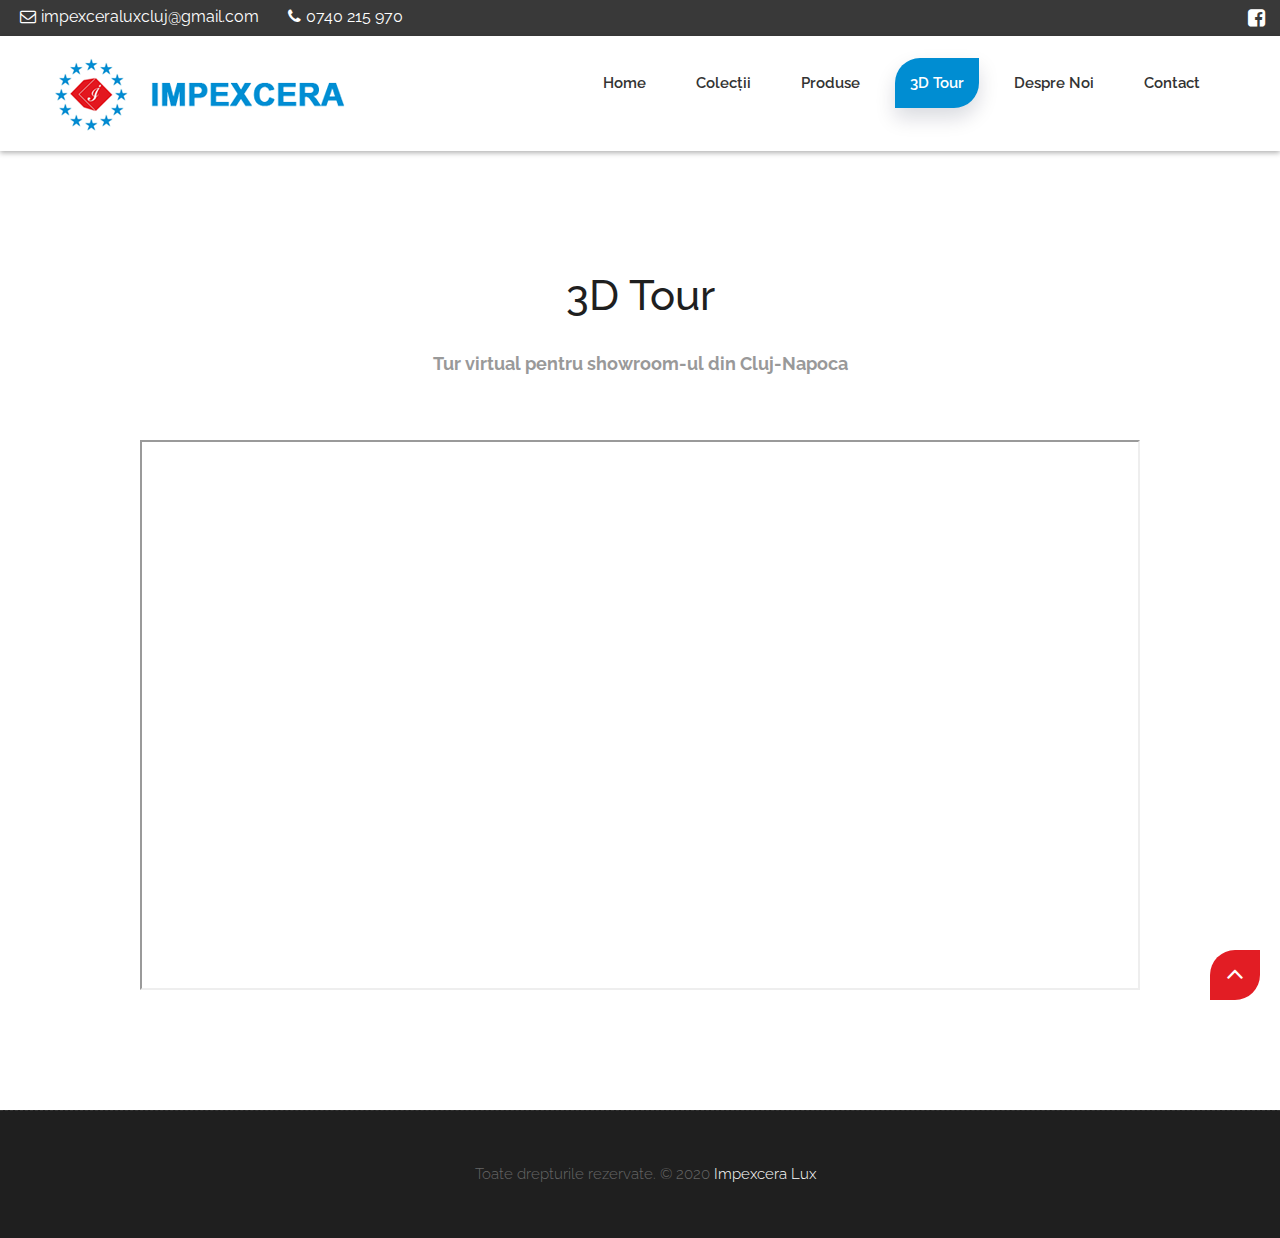
==== commit ba55d3bc: "solved: DB bug, about us, contact, 4x4 prods, colection" ====
--- a/3D.html
+++ b/3D.html
@@ -40,10 +40,10 @@
 				<div class="col-md-6 col-sm-6">
 					<div class="left-top">
 						<div class="email-box">
-							<a href="#"><i class="fa fa-envelope-o" aria-hidden="true"></i>buciumanmihaicatalin@gmail.com</a>
+							<a href="#"><i class="fa fa-envelope-o" aria-hidden="true"></i>impexceraluxcluj@gmail.com</a>
 						</div>
 						<div class="phone-box">
-							<a href="tel:0740463813"><i class="fa fa-phone" aria-hidden="true"></i>0740 463 813</a>
+							<a href="tel:0740215970"><i class="fa fa-phone" aria-hidden="true"></i>0740 215 970</a>
 						</div>
 					</div>
 				</div>
@@ -51,11 +51,7 @@
 					<div class="right-top">
 						<div class="social-box">
 							<ul>
-								<li><a href="#"><i class="fa fa-facebook-square" aria-hidden="true"></i></a></li>
-								<li><a href="#"><i class="fa fa-instagram" aria-hidden="true"></i></a></li>
-								<li><a href="#"><i class="fa fa-linkedin-square" aria-hidden="true"></i></a></li>
-								<li><a href="#"><i class="fa fa-twitter-square" aria-hidden="true"></i></a></li>
-								<li><a href="#"><i class="fa fa-rss-square" aria-hidden="true"></i></a></li>
+								<li><a href="https://www.facebook.com/impexceraluxcluj"><i class="fa fa-facebook-square" aria-hidden="true"></i></a></li>
 							<ul>
 						</div>
 					</div>
@@ -78,10 +74,9 @@
                 <div id="navbar" class="navbar-collapse collapse">
                     <ul class="nav navbar-nav navbar-right">
                         <li><a href="index.html">Home</a></li>
-                        <li><a href="portfolio.html">Colectii</a></li>
+                        <li><a href="portfolio.html">Colecții</a></li>
                         <li><a href="elements.html">Produse</a></li>
                         <li><a class="active" href="3D.html">3D Tour</a></li>
-                        <li><a href="locatie.html">Locatie</a></li>
                         <li><a href="about-us.html">Despre noi</a></li>
                         <li><a href="contact.html">Contact</a></li>
                     </ul>
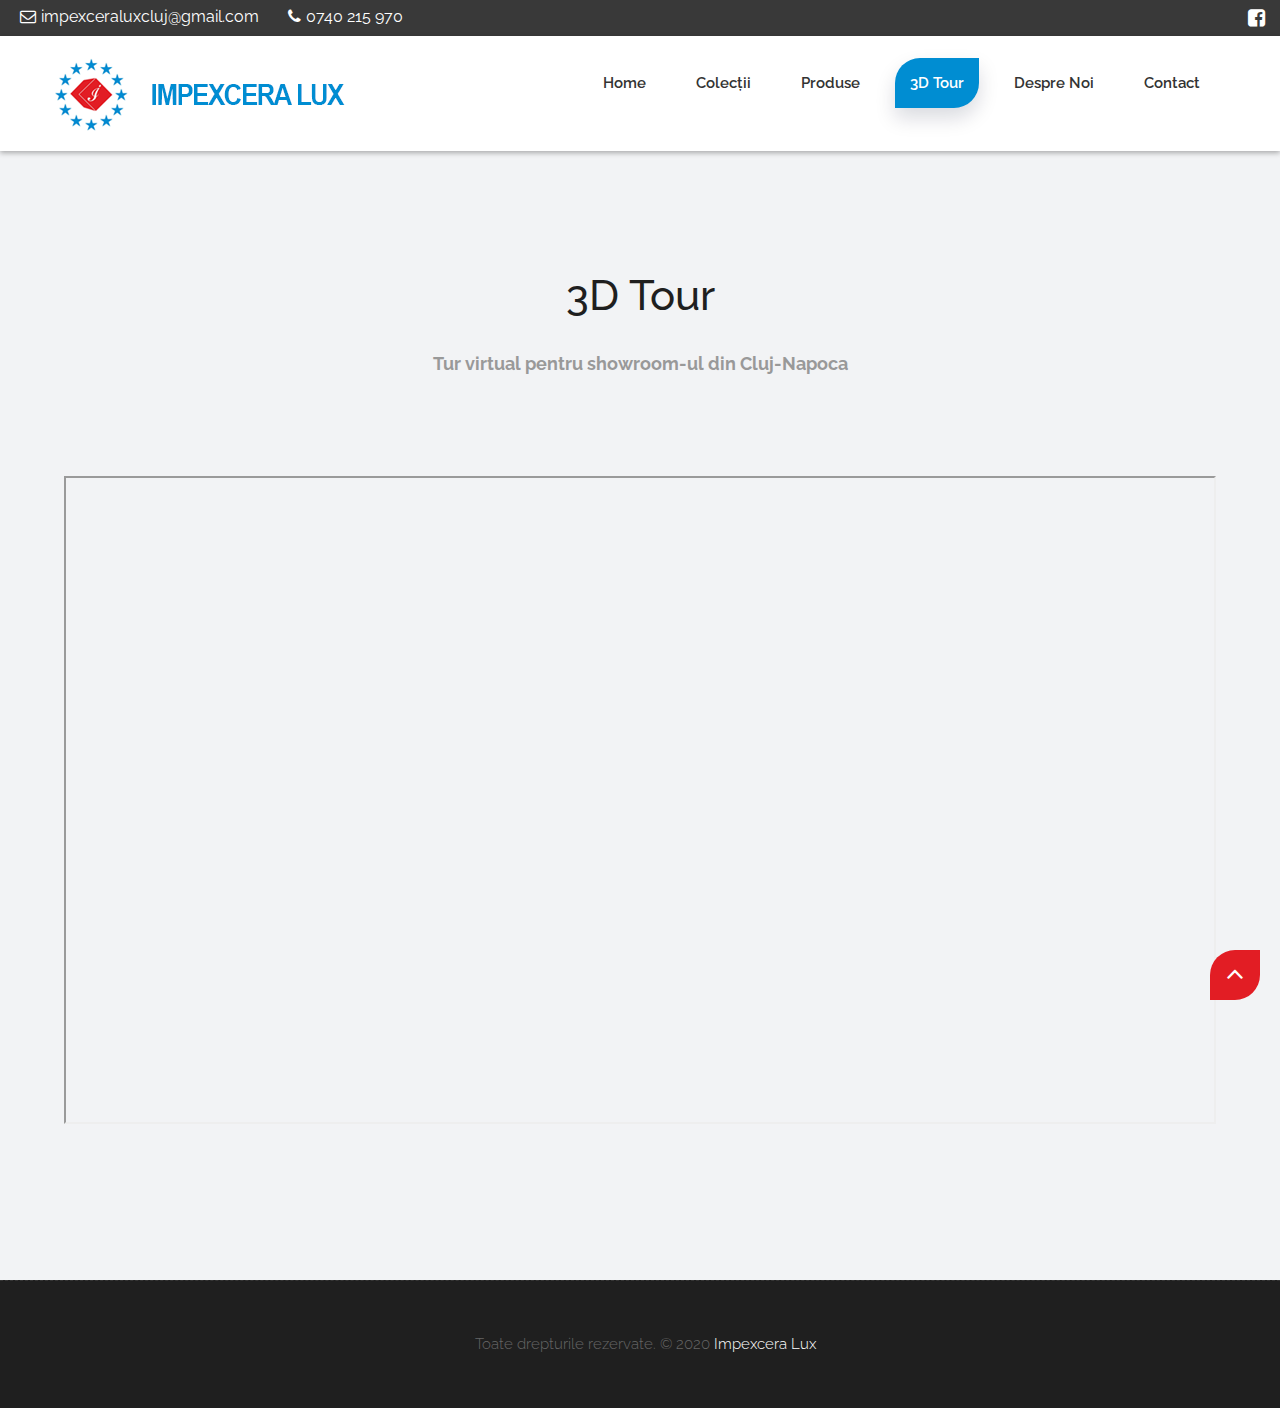
==== commit a1660ba7: "Solved responsive pe 3dtur, location + scos responsive produse + solved some pavel requests" ====
--- a/3D.html
+++ b/3D.html
@@ -93,23 +93,35 @@
             -o-background-size: cover;
             background-size: cover;
         }
-        iframe {
-        display:block;
-        margin:auto;
-        width: 1000px;
-        height: 550px;
+        
+        .container1 {
+        position: relative;
+        overflow: hidden;
+        width: 100%;
+        height: 100%;
+        padding-top: 56.25%; /* 16:9 Aspect Ratio (divide 9 by 16 = 0.5625) */
+        }
+        /* Then style the iframe to fit in the container div with full height and width */
+        .responsive-iframe {
+        position: absolute;
+        top: 0;
+        left: 0;
+        bottom: 0;
+        right: 0;
+        width: 90%;
+        height: 90%;
         }
     </style>
 
-    <div id="about" class="section wb">
-        <div class="container">
+    <div id="about" class="section wb" style="background-color:#f2f3f5;">
+        <!--div class="container"-->
             <div class="section-title text-center">
                 <h3>3D Tour</h3>
                 <p class="lead"><b>Tur virtual pentru showroom-ul din Cluj-Napoca</b></p>
             </div>
-        </div>
-        <div class="container">
-            <iframe src='https://viar.live/embed/tour/tvjas2' allowfullscreen style="margin: auto;"></iframe>
+        <!--/div-->
+        <div class="container1">
+            <iframe class="iframe responsive-iframe" src='https://viar.live/embed/tour/tvjas2' allowfullscreen style="margin: auto;"></iframe>
         </div>
     </div>
 
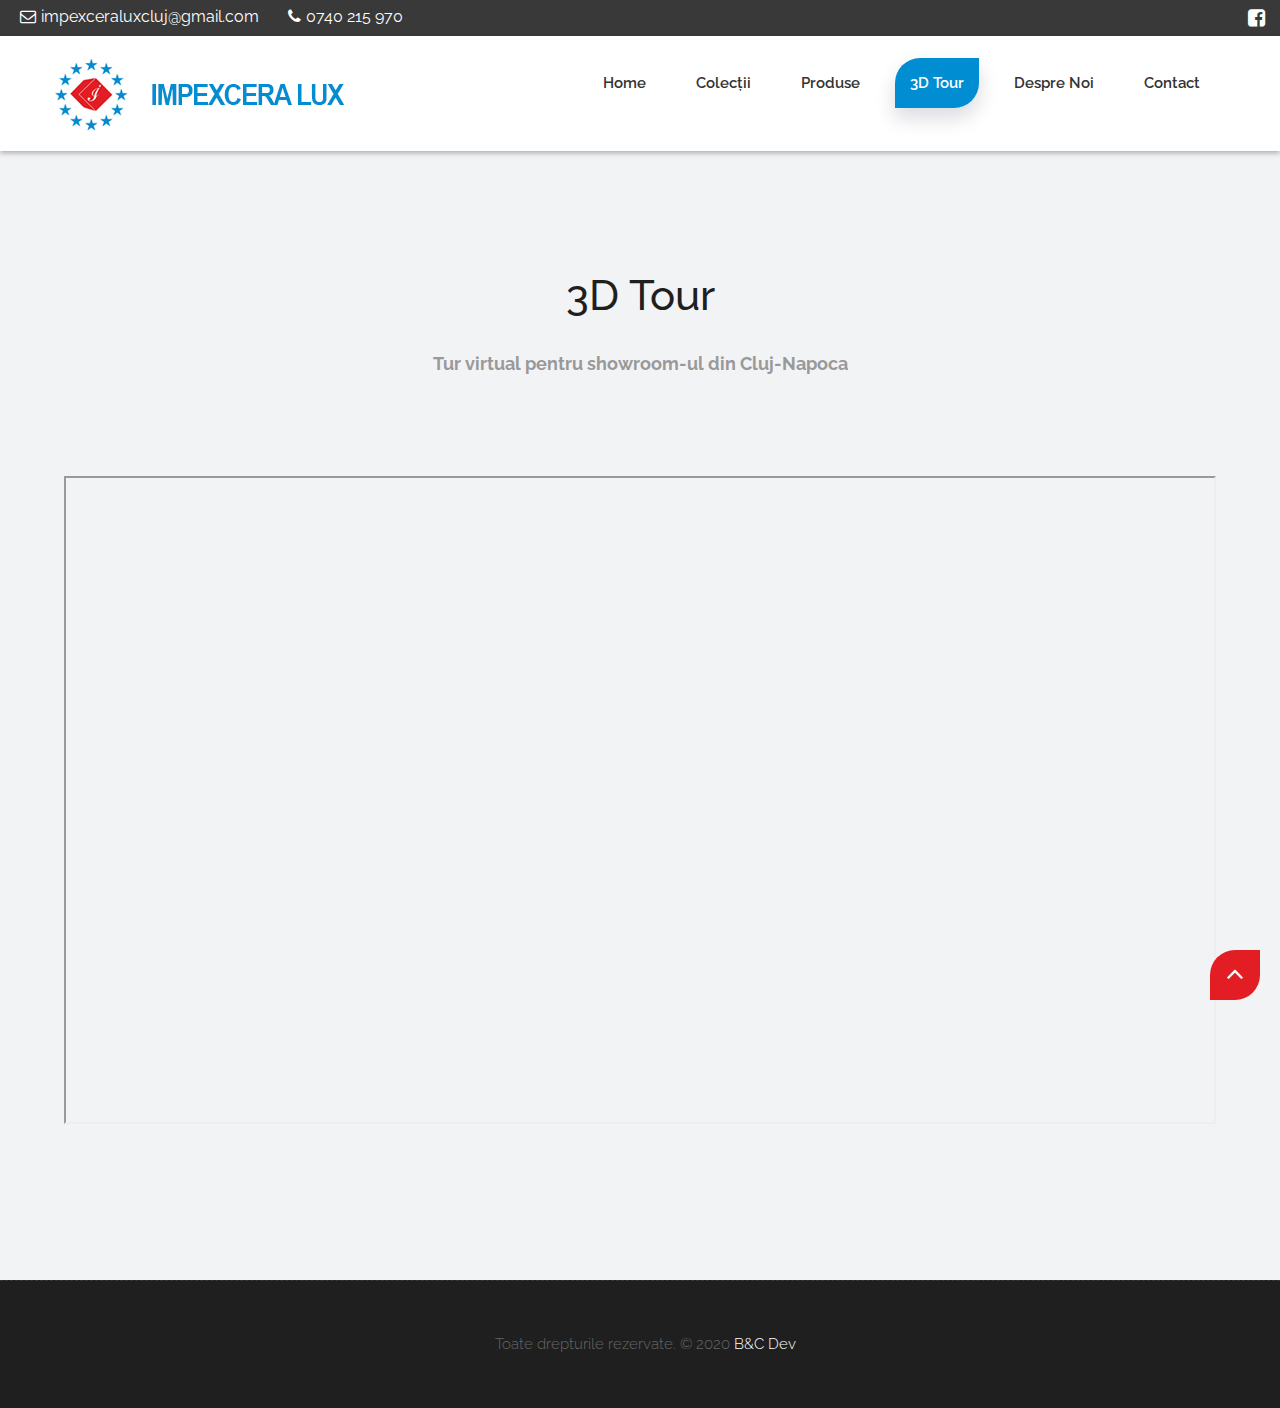
==== commit abdd86ca: "added copyrights" ====
--- a/3D.html
+++ b/3D.html
@@ -33,7 +33,21 @@
 
 </head>
 <body>
-
+    <!-- LOADER -->
+    <div id="preloader1">
+        <div class="loader1">
+			<svg xmlns="http://www.w3.org/2000/svg" width="75" height="27" viewBox="0 0 75 27">
+				<g fill-rule="evenodd">
+					<polygon points="6.1 14.9 7.7 19.4 12.3 19.5 8.5 22.2 10 26.7 6.1 24 2.3 26.7 3.7 22.2 0 19.5 4.6 19.4"/>
+					<polygon points="20.4 4.1 21.8 8.5 26.6 8.5 22.8 11.4 24.3 15.8 20.4 13.1 16.6 15.8 18 11.4 14.3 8.5 18.9 8.5"/>
+					<polygon points="37.9 0 39.3 4.5 44 4.5 40.2 7.3 41.6 11.8 37.9 9 34 11.8 35.4 7.3 31.7 4.5 36.3 4.5"/>
+					<polygon points="54.9 4.1 56.3 8.5 61 8.5 57.2 11.4 58.6 15.8 54.9 13.1 51 15.8 52.4 11.4 48.6 8.5 53.4 8.5"/>
+					<polygon points="68.9 15.2 70.3 19.7 75 19.8 71.2 22.5 72.7 27 68.9 24.3 65 27 66.4 22.5 62.7 19.8 67.3 19.7"/>
+				</g>
+			</svg>
+		</div>
+    </div><!-- end loader -->
+    <!-- END LOADER -->
 	<div class="top-bar">
 		<div class="container-fluid">
 			<div class="row">
@@ -130,7 +144,7 @@
         <div class="container">
             <div class="footer-distributed">
                 <div class="footer-left">
-                    <p class="footer-company-name">Toate drepturile rezervate. &copy; 2020 <a href="#">Impexcera Lux</a></p>
+                    <p class="footer-company-name">Toate drepturile rezervate. &copy; 2020 <a href="#">B&C Dev</a></p>
                 </div>
             </div>
         </div><!-- end container -->
--- a/style.css
+++ b/style.css
@@ -2319,463 +2319,6 @@
     padding: 4px 0 0;
     line-height: 1 !important:
 }
-
-#preloader {
-    width: 100%;
-    height: 100%;
-    top: 0;
-    right: 0;
-    bottom: 0;
-    left: 0;
-    background: #008dd2;
-    z-index: 11000;
-    position: fixed;
-    display: block;
-	display: flex;
-	align-items: center;
-	justify-content: center;
-}
-
-.preloader {
-    position: absolute;
-    margin: 0 auto;
-    left: 1%;
-    right: 1%;
-    top: 45%;
-    width: 95px;
-    height: 95px;
-    background: center center no-repeat none;
-    background-size: 95px 95px;
-    -webkit-border-radius: 50%;
-    -moz-border-radius: 50%;
-    -ms-border-radius: 50%;
-    -o-border-radius: 50%;
-    border-radius: 50%
-}
-
-
-
-.loader {
-
-  position: absolute;
-    margin: 0 auto;
-    left: 1%;
-    right: 1%;
-    top: 45%;
-  width: 75px;
-  height: 100px;
-}
-.loader__bar {
-  position: absolute;
-  bottom: 0;
-  width: 10px;
-  height: 50%;
-  background: #fff;
-  -webkit-transform-origin: center bottom;
-          transform-origin: center bottom;
-  box-shadow: 1px 1px 0 rgba(0, 0, 0, 0.2);
-}
-.loader__bar:nth-child(1) {
-  left: 0px;
-  -webkit-transform: scale(1, 0.2);
-          transform: scale(1, 0.2);
-  -webkit-animation: barUp1 4s infinite;
-          animation: barUp1 4s infinite;
-}
-.loader__bar:nth-child(2) {
-  left: 15px;
-  -webkit-transform: scale(1, 0.4);
-          transform: scale(1, 0.4);
-  -webkit-animation: barUp2 4s infinite;
-          animation: barUp2 4s infinite;
-}
-.loader__bar:nth-child(3) {
-  left: 30px;
-  -webkit-transform: scale(1, 0.6);
-          transform: scale(1, 0.6);
-  -webkit-animation: barUp3 4s infinite;
-          animation: barUp3 4s infinite;
-}
-.loader__bar:nth-child(4) {
-  left: 45px;
-  -webkit-transform: scale(1, 0.8);
-          transform: scale(1, 0.8);
-  -webkit-animation: barUp4 4s infinite;
-          animation: barUp4 4s infinite;
-}
-.loader__bar:nth-child(5) {
-  left: 60px;
-  -webkit-transform: scale(1, 1);
-          transform: scale(1, 1);
-  -webkit-animation: barUp5 4s infinite;
-          animation: barUp5 4s infinite;
-}
-.loader__ball {
-  position: absolute;
-  bottom: 10px;
-  left: 0;
-  width: 10px;
-  height: 10px;
-  background: #fff;
-  border-radius: 50%;
-  -webkit-animation: ball 4s infinite;
-          animation: ball 4s infinite;
-}
-
-@-webkit-keyframes ball {
-  0% {
-    -webkit-transform: translate(0, 0);
-            transform: translate(0, 0);
-  }
-  5% {
-    -webkit-transform: translate(8px, -14px);
-            transform: translate(8px, -14px);
-  }
-  10% {
-    -webkit-transform: translate(15px, -10px);
-            transform: translate(15px, -10px);
-  }
-  17% {
-    -webkit-transform: translate(23px, -24px);
-            transform: translate(23px, -24px);
-  }
-  20% {
-    -webkit-transform: translate(30px, -20px);
-            transform: translate(30px, -20px);
-  }
-  27% {
-    -webkit-transform: translate(38px, -34px);
-            transform: translate(38px, -34px);
-  }
-  30% {
-    -webkit-transform: translate(45px, -30px);
-            transform: translate(45px, -30px);
-  }
-  37% {
-    -webkit-transform: translate(53px, -44px);
-            transform: translate(53px, -44px);
-  }
-  40% {
-    -webkit-transform: translate(60px, -40px);
-            transform: translate(60px, -40px);
-  }
-  50% {
-    -webkit-transform: translate(60px, 0);
-            transform: translate(60px, 0);
-  }
-  57% {
-    -webkit-transform: translate(53px, -14px);
-            transform: translate(53px, -14px);
-  }
-  60% {
-    -webkit-transform: translate(45px, -10px);
-            transform: translate(45px, -10px);
-  }
-  67% {
-    -webkit-transform: translate(37px, -24px);
-            transform: translate(37px, -24px);
-  }
-  70% {
-    -webkit-transform: translate(30px, -20px);
-            transform: translate(30px, -20px);
-  }
-  77% {
-    -webkit-transform: translate(22px, -34px);
-            transform: translate(22px, -34px);
-  }
-  80% {
-    -webkit-transform: translate(15px, -30px);
-            transform: translate(15px, -30px);
-  }
-  87% {
-    -webkit-transform: translate(7px, -44px);
-            transform: translate(7px, -44px);
-  }
-  90% {
-    -webkit-transform: translate(0, -40px);
-            transform: translate(0, -40px);
-  }
-  100% {
-    -webkit-transform: translate(0, 0);
-            transform: translate(0, 0);
-  }
-}
-
-@keyframes ball {
-  0% {
-    -webkit-transform: translate(0, 0);
-            transform: translate(0, 0);
-  }
-  5% {
-    -webkit-transform: translate(8px, -14px);
-            transform: translate(8px, -14px);
-  }
-  10% {
-    -webkit-transform: translate(15px, -10px);
-            transform: translate(15px, -10px);
-  }
-  17% {
-    -webkit-transform: translate(23px, -24px);
-            transform: translate(23px, -24px);
-  }
-  20% {
-    -webkit-transform: translate(30px, -20px);
-            transform: translate(30px, -20px);
-  }
-  27% {
-    -webkit-transform: translate(38px, -34px);
-            transform: translate(38px, -34px);
-  }
-  30% {
-    -webkit-transform: translate(45px, -30px);
-            transform: translate(45px, -30px);
-  }
-  37% {
-    -webkit-transform: translate(53px, -44px);
-            transform: translate(53px, -44px);
-  }
-  40% {
-    -webkit-transform: translate(60px, -40px);
-            transform: translate(60px, -40px);
-  }
-  50% {
-    -webkit-transform: translate(60px, 0);
-            transform: translate(60px, 0);
-  }
-  57% {
-    -webkit-transform: translate(53px, -14px);
-            transform: translate(53px, -14px);
-  }
-  60% {
-    -webkit-transform: translate(45px, -10px);
-            transform: translate(45px, -10px);
-  }
-  67% {
-    -webkit-transform: translate(37px, -24px);
-            transform: translate(37px, -24px);
-  }
-  70% {
-    -webkit-transform: translate(30px, -20px);
-            transform: translate(30px, -20px);
-  }
-  77% {
-    -webkit-transform: translate(22px, -34px);
-            transform: translate(22px, -34px);
-  }
-  80% {
-    -webkit-transform: translate(15px, -30px);
-            transform: translate(15px, -30px);
-  }
-  87% {
-    -webkit-transform: translate(7px, -44px);
-            transform: translate(7px, -44px);
-  }
-  90% {
-    -webkit-transform: translate(0, -40px);
-            transform: translate(0, -40px);
-  }
-  100% {
-    -webkit-transform: translate(0, 0);
-            transform: translate(0, 0);
-  }
-}
-@-webkit-keyframes barUp1 {
-  0% {
-    -webkit-transform: scale(1, 0.2);
-            transform: scale(1, 0.2);
-  }
-  40% {
-    -webkit-transform: scale(1, 0.2);
-            transform: scale(1, 0.2);
-  }
-  50% {
-    -webkit-transform: scale(1, 1);
-            transform: scale(1, 1);
-  }
-  90% {
-    -webkit-transform: scale(1, 1);
-            transform: scale(1, 1);
-  }
-  100% {
-    -webkit-transform: scale(1, 0.2);
-            transform: scale(1, 0.2);
-  }
-}
-@keyframes barUp1 {
-  0% {
-    -webkit-transform: scale(1, 0.2);
-            transform: scale(1, 0.2);
-  }
-  40% {
-    -webkit-transform: scale(1, 0.2);
-            transform: scale(1, 0.2);
-  }
-  50% {
-    -webkit-transform: scale(1, 1);
-            transform: scale(1, 1);
-  }
-  90% {
-    -webkit-transform: scale(1, 1);
-            transform: scale(1, 1);
-  }
-  100% {
-    -webkit-transform: scale(1, 0.2);
-            transform: scale(1, 0.2);
-  }
-}
-@-webkit-keyframes barUp2 {
-  0% {
-    -webkit-transform: scale(1, 0.4);
-            transform: scale(1, 0.4);
-  }
-  40% {
-    -webkit-transform: scale(1, 0.4);
-            transform: scale(1, 0.4);
-  }
-  50% {
-    -webkit-transform: scale(1, 0.8);
-            transform: scale(1, 0.8);
-  }
-  90% {
-    -webkit-transform: scale(1, 0.8);
-            transform: scale(1, 0.8);
-  }
-  100% {
-    -webkit-transform: scale(1, 0.4);
-            transform: scale(1, 0.4);
-  }
-}
-@keyframes barUp2 {
-  0% {
-    -webkit-transform: scale(1, 0.4);
-            transform: scale(1, 0.4);
-  }
-  40% {
-    -webkit-transform: scale(1, 0.4);
-            transform: scale(1, 0.4);
-  }
-  50% {
-    -webkit-transform: scale(1, 0.8);
-            transform: scale(1, 0.8);
-  }
-  90% {
-    -webkit-transform: scale(1, 0.8);
-            transform: scale(1, 0.8);
-  }
-  100% {
-    -webkit-transform: scale(1, 0.4);
-            transform: scale(1, 0.4);
-  }
-}
-@-webkit-keyframes barUp3 {
-  0% {
-    -webkit-transform: scale(1, 0.6);
-            transform: scale(1, 0.6);
-  }
-  100% {
-    -webkit-transform: scale(1, 0.6);
-            transform: scale(1, 0.6);
-  }
-}
-@keyframes barUp3 {
-  0% {
-    -webkit-transform: scale(1, 0.6);
-            transform: scale(1, 0.6);
-  }
-  100% {
-    -webkit-transform: scale(1, 0.6);
-            transform: scale(1, 0.6);
-  }
-}
-@-webkit-keyframes barUp4 {
-  0% {
-    -webkit-transform: scale(1, 0.8);
-            transform: scale(1, 0.8);
-  }
-  40% {
-    -webkit-transform: scale(1, 0.8);
-            transform: scale(1, 0.8);
-  }
-  50% {
-    -webkit-transform: scale(1, 0.4);
-            transform: scale(1, 0.4);
-  }
-  90% {
-    -webkit-transform: scale(1, 0.4);
-            transform: scale(1, 0.4);
-  }
-  100% {
-    -webkit-transform: scale(1, 0.8);
-            transform: scale(1, 0.8);
-  }
-}
-@keyframes barUp4 {
-  0% {
-    -webkit-transform: scale(1, 0.8);
-            transform: scale(1, 0.8);
-  }
-  40% {
-    -webkit-transform: scale(1, 0.8);
-            transform: scale(1, 0.8);
-  }
-  50% {
-    -webkit-transform: scale(1, 0.4);
-            transform: scale(1, 0.4);
-  }
-  90% {
-    -webkit-transform: scale(1, 0.4);
-            transform: scale(1, 0.4);
-  }
-  100% {
-    -webkit-transform: scale(1, 0.8);
-            transform: scale(1, 0.8);
-  }
-}
-@-webkit-keyframes barUp5 {
-  0% {
-    -webkit-transform: scale(1, 1);
-            transform: scale(1, 1);
-  }
-  40% {
-    -webkit-transform: scale(1, 1);
-            transform: scale(1, 1);
-  }
-  50% {
-    -webkit-transform: scale(1, 0.2);
-            transform: scale(1, 0.2);
-  }
-  90% {
-    -webkit-transform: scale(1, 0.2);
-            transform: scale(1, 0.2);
-  }
-  100% {
-    -webkit-transform: scale(1, 1);
-            transform: scale(1, 1);
-  }
-}
-@keyframes barUp5 {
-  0% {
-    -webkit-transform: scale(1, 1);
-            transform: scale(1, 1);
-  }
-  40% {
-    -webkit-transform: scale(1, 1);
-            transform: scale(1, 1);
-  }
-  50% {
-    -webkit-transform: scale(1, 0.2);
-            transform: scale(1, 0.2);
-  }
-  90% {
-    -webkit-transform: scale(1, 0.2);
-            transform: scale(1, 0.2);
-  }
-  100% {
-    -webkit-transform: scale(1, 1);
-            transform: scale(1, 1);
-  }
-}
-
 
 
 /*------------------------------------------------------------------
@@ -2867,7 +2410,7 @@
 
 
 .banner-bg-1{
-	background: url(uploads/inner-bg.jpg);
+	background: url(uploads/slider_01.jpg);
 	padding: 120px 0;
 	background-clip: initial;
 	background-color: rgba(0, 0, 0, 0);
@@ -3331,6 +2874,15 @@
     bottom: 20px;
 }
 
-
-
-
+.loader-spinner {
+    animation: spin 2s linear infinite;
+}
+
+@keyframes spin {
+  from {transform: rotate(0deg);}
+  to {transform: rotate(360deg);}
+}
+
+
+
+
--- a/css/custom.css
+++ b/css/custom.css
@@ -1,2 +1,71 @@
+#preloader1 {
+  width: 100%;
+  height: 100%;
+  top: 0;
+  right: 0;
+  bottom: 0;
+  left: 0;
+  background: #008dd2;
+  z-index: 11000;
+  position: fixed;
+  display: block;
+display: flex;
+align-items: center;
+justify-content: center;
+}
 
-/** ADD YOUR AWESOME CODES HERE **/+.preloader1 {
+  position: absolute;
+  margin: 0 auto;
+  left: 1%;
+  right: 1%;
+  top: 45%;
+  width: 95px;
+  height: 95px;
+  background: center center no-repeat none;
+  background-size: 95px 95px;
+  -webkit-border-radius: 50%;
+  -moz-border-radius: 50%;
+  -ms-border-radius: 50%;
+  -o-border-radius: 50%;
+  border-radius: 50%
+}
+
+.loader1 svg {
+width: 300px;
+height: 108px;
+}
+.loader1 svg polygon {
+fill: #008dd2;
+color: #008dd2;
+animation: change 1.2s infinite;
+}
+.loader1 svg polygon:nth-child(1) {
+animation-delay: 0.2s;
+}
+.loader1 svg polygon:nth-child(2) {
+animation-delay: 0.4s;
+}
+.loader1 svg polygon:nth-child(3) {
+animation-delay: 0.6s;
+}
+.loader1 svg polygon:nth-child(4) {
+animation-delay: 0.8s;
+}
+.loader1 svg polygon:nth-child(5) {
+animation-delay: 1s;
+}
+@keyframes change {
+0% {
+  fill: #008dd2;
+  color: #008dd2;
+}
+30% {
+  fill: #e21d24;
+  color: #e21d24;
+}
+100% {
+  fill: #008dd2;
+  color: #008dd2;
+}
+}